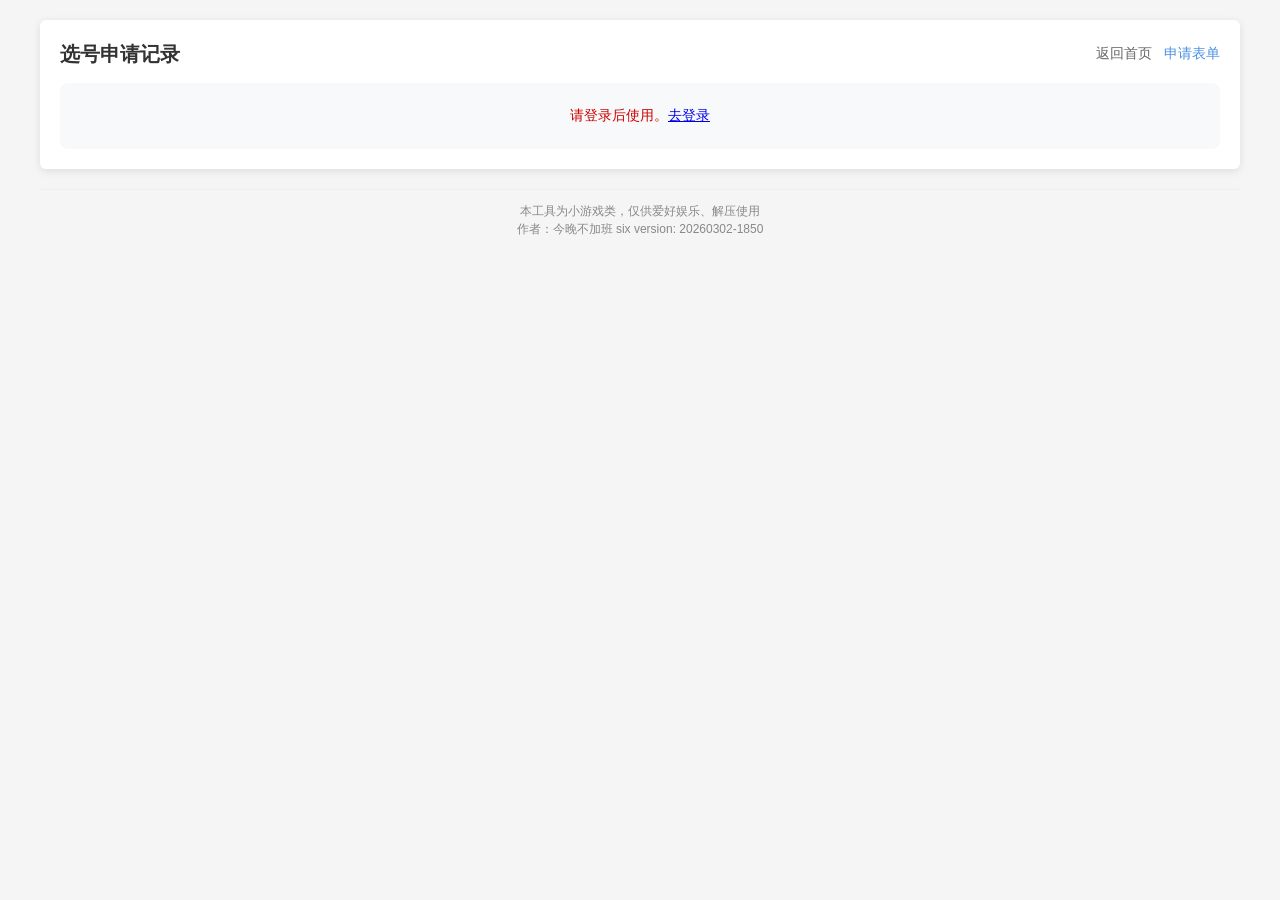
==== apply-record/index.html @ 5a5b1559 "deploy: update from mark-six build" ====
<!doctype html>
<html>
  <head>
    <meta charset="UTF-8" />
    <meta name="viewport" content="width=device-width, initial-scale=1.0" />
    <title>猿份选号申请记录</title>
    
    <script type="module" crossorigin src="../assets/index-a88c937f.js"></script>
    <link rel="modulepreload" crossorigin href="../assets/common-19b679d2.js">
    <link rel="modulepreload" crossorigin href="../assets/business-wasm-9bc874d6.js">
    <link rel="stylesheet" href="../assets/common-c265df82.css">
    <link rel="stylesheet" href="../assets/business-wasm-88c1d2ae.css">
    <link rel="stylesheet" href="../assets/index-0060d76b.css">
  </head>

  <body>
    <section class="apply-record-page">
      <div id="container">
        <div
          id="page-header-wrap"
          data-title="选号申请记录"
          data-nav-home-text="返回首页"
          data-nav-home-href="../index.html"
          data-nav-text="申请表单"
          data-nav-href="../apply/index.html"
        ></div>
        <!-- 筛选项、猿份号表单与列表由 JS 渲染 -->
      </div>
      <div id="page-footer-wrap"></div>
    </section>
  </body>
</html>
---- assets/common-c265df82.css ----
*{box-sizing:border-box}select{padding-right:28px;-webkit-appearance:none;-moz-appearance:none;appearance:none;background-image:url("data:image/svg+xml,%3Csvg xmlns='http://www.w3.org/2000/svg' width='12' height='12' viewBox='0 0 12 12'%3E%3Cpath fill='%23666' d='M6 8L2 4h8z'/%3E%3C/svg%3E");background-repeat:no-repeat;background-position:right 10px center;background-size:12px}select::-ms-expand{display:none}body{padding:10px;margin:0;font-family:-apple-system,BlinkMacSystemFont,Segoe UI,Microsoft YaHei,sans-serif;background-color:#f5f5f5;font-size:14px}#container{max-width:1200px;margin:0 auto;background:white;padding:15px;border-radius:6px;box-shadow:0 2px 8px #0000001a}.page-header{display:flex;align-items:center;justify-content:space-between;margin-bottom:15px;gap:12px;min-height:28px}.page-header h1{margin:0;font-size:20px;line-height:1.3}.page-header-right{display:flex;align-items:center;gap:12px;flex-wrap:wrap}.page-nav-link{font-size:14px;color:#4a90e2;text-decoration:none;white-space:nowrap}.page-nav-link:hover{text-decoration:underline;color:#357abd}.page-nav-home{color:#666}.page-nav-home:hover{color:#333}h1{margin:0 0 15px;font-size:20px;color:#333}h2{margin:0 0 12px;font-size:16px;color:#333}h3{margin:0 0 10px;font-size:15px;color:#333}.page-footer{padding-top:12px;border-top:1px solid #eee;text-align:center;margin:20px auto 0;max-width:1200px}.page-footer-text{margin:0;font-size:12px;color:#888;line-height:1.5}.common-text-tip{position:fixed;z-index:10000;max-width:280px;padding:8px 12px;font-size:13px;line-height:1.4;color:#333;background:#fff;border:1px solid #e0e0e0;border-radius:6px;box-shadow:0 4px 12px #0000001f;pointer-events:none}.common-text-tip[aria-hidden=true]{display:none}@media (min-width: 768px){body,#container{padding:20px}}
---- assets/business-wasm-88c1d2ae.css ----
.apply-login-hint{margin-bottom:15px;padding:12px 16px;background:#fff8e6;border:1px solid #f0d050;border-radius:4px;display:flex;align-items:center;gap:12px;flex-wrap:wrap}.apply-login-hint-text{margin:0;color:#666;font-size:14px}.apply-login-hint-btn{text-decoration:none;display:inline-block}.form-section{margin-bottom:15px;padding:12px;background:#fafafa;border-radius:4px;border:1px solid #e0e0e0}.section-header{display:flex;justify-content:space-between;align-items:center;margin-bottom:12px;flex-wrap:nowrap;gap:12px}.section-header h2{margin:0;white-space:nowrap}.view-switch{display:flex;gap:0;border:1px solid #d0d0d0;border-radius:4px;overflow:hidden;align-items:center}.view-label{padding:6px 10px;font-size:12px;color:#666;background:#f5f5f5;border-right:1px solid #d0d0d0;white-space:nowrap}.view-btn{padding:6px 12px;font-size:12px;border:none;background:white;color:#666;border-radius:0;cursor:pointer;transition:all .2s;white-space:nowrap}.view-btn:not(:last-child){border-right:1px solid #d0d0d0}.view-btn:hover{background:#f5f5f5}.view-btn.active{background:#4a90e2;color:#fff}.view-btn.active:hover{background:#357abd}.form-group{margin-bottom:12px}.form-group .bet-item-label{display:flex;align-items:center;margin-bottom:5px}.form-group .bet-item-label>div{font-size:12px}.form-group label{display:block;margin-bottom:5px;font-weight:500;color:#333;font-size:13px}.form-group input,.form-group select{width:100%;padding:8px;border:1px solid #ddd;border-radius:4px;font-size:13px}.form-group input:focus,.form-group select:focus{outline:none;border-color:#4a90e2;box-shadow:0 0 0 2px #4a90e21a}input[type=number]::-webkit-inner-spin-button,input[type=number]::-webkit-outer-spin-button{-webkit-appearance:none;-moz-appearance:none;appearance:none;margin:0}input[type=number]{-moz-appearance:textfield;-webkit-appearance:textfield;appearance:textfield}.form-group input.error{border-color:#e74c3c;background-color:#fff5f5}.error-message{color:#e74c3c;font-size:12px;margin-top:4px;display:none}.error-message.show{display:block}.number-selector{display:grid;grid-template-columns:repeat(auto-fill,minmax(45px,1fr));gap:6px;max-height:250px;overflow-y:auto;padding:8px;background:white;border:1px solid #ddd;border-radius:4px}.number-selector.zodiac-view{display:flex;gap:8px;overflow-x:auto;overflow-y:hidden;max-height:none;padding:8px}.zodiac-column{display:flex;flex-direction:column;gap:4px;min-width:50px;flex-shrink:0}.zodiac-header{display:flex;flex-direction:column;gap:2px;margin-bottom:4px}.zodiac-number{font-size:11px;color:#666;text-align:center;font-weight:600}.zodiac-name{font-size:13px;color:#333;text-align:center;font-weight:600}.zodiac-numbers{display:flex;flex-direction:column;gap:4px}.zodiac-numbers .number-item{width:100%;text-align:center}.form-group.number-multi{display:flex;align-items:center;gap:8px;flex-wrap:wrap}.form-group.number-multi>label{margin:0;white-space:nowrap;flex:0 0 auto;display:inline-flex;align-items:center}.form-group.number-multi .quick-select-wrap{margin-left:4px;flex:0 0 auto}.form-group.number-multi .number-selector{margin-top:8px;flex:1 1 100%}.number-item{transition:all .15s ease}.number-item:hover{background:#eef6ff;border-color:#4a90e2;transform:translateY(-1px)}.quick-select-wrap{display:inline-block;position:relative;margin-left:8px;vertical-align:middle}.quick-select-btn{padding:5px 8px;font-size:12px;border:1px solid #ddd;background:white;cursor:pointer;border-radius:4px}.quick-select-btn:hover{background:#f8f9fa;border-color:#4a90e2;color:#4a90e2}.quick-panel-overlay{display:none;position:fixed;top:0;left:0;right:0;bottom:0;background:rgba(0,0,0,.3);z-index:999}.quick-panel-overlay.show{display:block}@media (min-width: 768px){.quick-panel-overlay{display:none!important}}.quick-panel{position:absolute;left:0;top:95%;margin-top:6px;background:white;border:1px solid #e6e6e6;box-shadow:0 6px 18px #0000002e;padding:12px;border-radius:4px;z-index:50;min-width:200px;max-width:90vw;display:none}.quick-panel.show{display:block}.quick-panel .group{margin-bottom:12px}.quick-panel .group:last-child{margin-bottom:0}.quick-panel .group>div{font-weight:600;margin-bottom:10px;font-size:13px;color:#333}.quick-panel .group hr{margin:12px 0;border:none;border-top:1px solid #e6e6e6}.quick-panel .group .quick-select-btn{display:inline-block;margin:4px;padding:8px 14px;font-size:12px;min-width:55px;text-align:center}.quick-panel .group .zodiac-buttons{display:grid;grid-template-columns:repeat(4,1fr);gap:8px;margin-bottom:12px}.quick-panel .group .zodiac-buttons .quick-select-btn{margin:0;width:100%}.quick-panel .group .color-buttons,.quick-panel .group .odd-even-buttons{display:grid;grid-template-columns:repeat(3,1fr);gap:8px;margin-bottom:12px}.quick-panel .group .color-buttons .quick-select-btn,.quick-panel .group .odd-even-buttons .quick-select-btn{margin:0;width:100%}.quick-panel .actions{display:flex;justify-content:flex-end;margin-top:10px;padding-top:10px;border-top:1px solid #e6e6e6}.number-item{padding:6px 4px;text-align:center;border:2px solid #ddd;border-radius:4px;cursor:pointer;transition:all .2s;font-size:12px;font-weight:500;touch-action:manipulation;-webkit-tap-highlight-color:transparent;-webkit-user-select:none;user-select:none}.number-item:hover{border-color:#3498db}.number-item.selected,.number-item.quick-selected{background:#bdd9fa;color:#333;border-color:#bdd9fa}.number-item.red{border-left:3px solid #e74c3c}.number-item.blue{border-left:3px solid #3498db}.number-item.green{border-left:3px solid #27ae60}@media (min-width: 768px){.number-selector{grid-template-columns:repeat(10,1fr);max-height:300px}.number-item{padding:8px;font-size:14px}}.bet-item{background:white;padding:10px;margin-bottom:10px;border:1px solid #e0e0e0;border-radius:4px;transition:background-color .3s ease}.bet-item-new{animation:highlightNewItem 2s ease-out}@keyframes highlightNewItem{0%{background-color:#f0f7ff}50%{background-color:#f0f7ff}to{background-color:#fff}}.bet-item-header{display:flex;justify-content:space-between;align-items:center;margin-bottom:10px}.bet-item-title{font-weight:600;color:#333;font-size:13px;display:flex;align-items:center;gap:8px}.prediction-badge{display:inline-block;padding:2px 6px;background:#4caf50;color:#fff;border-radius:3px;font-size:11px;font-weight:400}.filter-prediction-header{margin-bottom:12px;padding-bottom:8px;border-bottom:1px solid #e0e0e0}.filter-prediction-checkbox{display:inline-flex;align-items:center;gap:6px;font-size:12px;font-weight:400;cursor:pointer}.filter-prediction-checkbox input[type=checkbox]{cursor:pointer}.btn{padding:6px 12px;border:none;border-radius:4px;cursor:pointer;font-size:12px;transition:all .2s}.btn-primary{background:#4a90e2;color:#fff}.btn-primary:hover{background:#357abd}.btn-danger{background:#e74c3c;color:#fff}.btn-danger:hover{background:#c0392b}.btn-success{background:#27ae60;color:#fff}.btn-success:hover{background:#229954}.btn-secondary{background:#95a5a6;color:#fff}.btn-secondary:hover{background:#7f8c8d}.btn[disabled]{opacity:.6;cursor:not-allowed;pointer-events:none}.selected-numbers{margin-top:8px;padding:8px;background:#f8f9fa;border-radius:4px;min-height:30px}.selected-number-tag{display:inline-block;padding:3px 6px;margin:3px;background:#4a90e2;color:#fff;border-radius:3px;font-size:11px}table{width:100%;border-collapse:collapse;background:white;font-size:12px}th,td{padding:8px 6px;text-align:left;border-bottom:1px solid #e0e0e0}th{background:#f8f9fa;font-weight:600;color:#333;font-size:12px}tr:hover{background:#f8f9fa}@media (min-width: 768px){th,td{padding:10px;font-size:13px}}.summary{margin-top:20px;padding:20px;background:#e8f4f8;border-radius:6px;border-left:4px solid #4a90e2}.summary-item{display:flex;justify-content:space-between;margin-bottom:10px;font-size:16px}.summary-item.total{font-size:18px;font-weight:600;color:#4a90e2;margin-top:10px;padding-top:10px;border-top:2px solid #4a90e2}.summary-item.max{font-size:20px;font-weight:700;color:#e74c3c;margin-top:15px;padding-top:15px;border-top:2px solid #e74c3c}.empty-state{text-align:center;padding:40px;color:#999}.buyer-card{background:white;padding:12px;margin-bottom:12px;border:1px solid #e0e0e0;border-radius:4px;position:relative}.buyer-card-header{display:flex;justify-content:space-between;align-items:center;margin-bottom:10px;padding:8px;border-bottom:1px solid #e0e0e0;-webkit-user-select:none;user-select:none;border-radius:4px;transition:background-color .2s}.buyer-card-header-actions{display:flex;gap:8px;flex-wrap:wrap}.buyer-card-title{font-size:15px;font-weight:600;color:#333;display:flex;align-items:center;gap:8px}.common-collapse{background:transparent;border:none;padding:0;width:20px;height:20px;display:inline-flex;align-items:center;justify-content:center;border-radius:6px;cursor:pointer;position:relative;flex:0 0 auto}.common-collapse:before{content:"▼";font-size:12px;transition:transform .3s,color .2s;color:#999;pointer-events:none;display:inline-block;line-height:1}.common-collapse:after{content:"";position:absolute;left:-12px;top:-12px;right:-12px;bottom:-12px}.buyer-card.collapsed .common-collapse:before{transform:rotate(-90deg)}.common-collapse:focus{box-shadow:0 0 0 3px #3b82f626;outline:none}.buyer-name-input{width:100%;max-width:200px;padding:6px;border:1px solid #ddd;border-radius:4px;font-size:13px}.buyer-card-content{overflow:hidden;transition:max-height .3s ease-out}.buyer-card.collapsed .buyer-card-content{max-height:0;overflow:hidden}.buyer-summary{margin-top:12px;padding:10px;background:#f8f9fa;border-radius:4px;border-left:3px solid #4a90e2}.buyer-summary-item{display:flex;justify-content:space-between;margin-bottom:6px;font-size:12px}.buyer-summary-item.highlight{font-weight:600;color:#4a90e2}.buyer-summary-item.profit{font-weight:700;color:#27ae60;font-size:14px;margin-top:8px;padding-top:8px;border-top:2px solid #27ae60}.buyer-summary-item.loss{font-weight:700;color:#e74c3c;font-size:14px;margin-top:8px;padding-top:8px;border-top:2px solid #e74c3c}.summary-header{display:flex;justify-content:space-between;align-items:center;margin-bottom:10px}.summary-header h3{margin:0;flex:1}.summary-header-actions{display:flex;align-items:center;gap:12px}.summary-toggle-btn{padding:4px 15px;border:1px solid #ddd;border-radius:4px;background:white;cursor:pointer;font-size:10px;color:#999;transition:all .2s;width:24px;height:24px;display:flex;align-items:center;justify-content:center;border:none;background:transparent}.summary-toggle-btn:before{content:"▼";font-size:10px;transition:transform .3s;color:#999}.summary-toggle-btn.collapsed:before{transform:rotate(-90deg)}.summary-toggle-btn:hover{background:#f8f9fa}.summary-toggle-btn:hover:before{color:#4a90e2}.copy-btn{padding:4px 8px;border:1px solid #ddd;border-radius:4px;background:white;cursor:pointer;font-size:11px;color:#666;transition:all .2s;margin-right:8px}.copy-btn:hover{background:#4a90e2;color:#fff;border-color:#4a90e2}.copy-btn:active{background:#357abd}.copy-btn[disabled]{opacity:.5;cursor:not-allowed;pointer-events:none}.summary-total-row{display:flex;align-items:center;justify-content:flex-end;gap:8px}.summary-top-three{overflow:hidden;max-height:2000px}.summary-top-three.collapsed{max-height:0;overflow:hidden;margin-top:0}.top-numbers{margin-top:10px;padding:10px;background:#fff3cd;border-radius:4px;border-left:3px solid #ffc107}.top-number-item{display:flex;justify-content:space-between;padding:6px 0;border-bottom:1px solid #ffeaa7;font-size:12px}.top-number-item:last-child{border-bottom:none}.top-number-label{font-weight:600;color:#333}.top-number-value{color:#27ae60;font-weight:600}.form-grid{display:grid;grid-template-columns:repeat(auto-fit,minmax(150px,1fr));gap:12px}.total-summary{display:none;margin-top:15px;padding:12px;background:#f8f9fa;border-radius:4px;border-left:3px solid #4a90e2}.total-summary.show{display:block}.total-summary-title{margin:0 0 10px;font-size:14px;color:#333;font-weight:600}.add-buyer-container{display:flex;justify-content:center;align-items:center;margin-top:20px;margin-bottom:20px}.add-buyer-btn{min-width:200px;padding:8px 24px;font-size:14px}.submit-container{display:flex;justify-content:flex-end;align-items:center;margin-top:30px;margin-bottom:12px}.submit-btn{padding:8px 24px;font-size:14px}.submit-btn:disabled{opacity:.6;cursor:not-allowed}.buyer-summary-hidden{display:none}.table-margin-bottom{margin-bottom:10px}.table-no-margin{margin-bottom:0}.table-total-row{background:#f8f9fa;font-weight:600}.table-total-cell{text-align:right;padding-right:0}.table-text-right{text-align:right}.table-amount-cell{color:#4a90e2;font-weight:600}.table-total-amount{color:#4a90e2;font-size:14px}.table-loss-amount{color:#e74c3c;font-weight:600}.bet-items-empty{padding:10px 12px;color:#888;font-size:13px;background:#fafafa;border:1px dashed #eee;border-radius:4px;margin-bottom:10px}.buyer-badge{position:absolute;top:0;left:0;width:36px;height:36px;background:#6f6f6f;color:#fff;font-weight:700;font-size:16px;display:flex;clip-path:polygon(0 0,100% 0,0 100%);box-shadow:0 1px 2px #00000014;z-index:5;box-sizing:border-box;padding-left:5px;padding-top:3px;border-radius:4px 0 0}.buyer-badge.small{width:28px;height:28px;font-size:11px;top:-8px;left:-8px}.top-numbers-margin{margin-top:10px}.top-number-title{font-weight:600;margin-bottom:10px;color:#333;font-size:14px}.top-number-winning{color:#27ae60;font-weight:700}.buyer-summary-margin{margin-top:10px}.empty-state-text{color:#999}.summary-header-title{margin:0;flex:1}.summary-controls{display:flex;align-items:center;gap:10px}.dimension-switch{display:flex;gap:4px;border:1px solid #ddd;border-radius:4px;overflow:hidden}.dimension-btn{padding:4px 12px;border:none;background:white;cursor:pointer;font-size:12px;color:#666;transition:all .2s}.dimension-btn:hover{background:#f8f9fa}.dimension-btn.active{background:#4a90e2;color:#fff}.sort-controls{display:flex;gap:8px;align-items:center;font-size:12px;color:#666}.sort-btn{padding:2px 8px;border:1px solid #ddd;border-radius:4px;background:white;cursor:pointer;font-size:11px;color:#666;transition:all .2s}.sort-btn:hover{background:#f8f9fa;border-color:#4a90e2;color:#4a90e2}.sort-btn.active{background:#4a90e2;color:#fff;border-color:#4a90e2}@media (min-width: 768px){.buyer-summary{padding:12px}.buyer-summary-item{font-size:13px}.top-numbers{padding:12px}.top-number-item{font-size:13px}}.prediction-block{margin:12px 0;padding:12px;background:#f8f9fa;border:1px solid #e0e0e0;border-radius:4px;border-left:3px solid #9b59b6}.prediction-header{display:flex;justify-content:space-between;align-items:center}.prediction-header-actions{display:flex;align-items:center;gap:8px}.prediction-forecast-source-select{padding:4px 8px;font-size:12px;border:1px solid #ddd;border-radius:4px;background:#fff;min-width:100px;box-sizing:border-box}.prediction-import-btn{padding:4px 12px;font-size:12px}.prediction-title{margin:0;font-size:14px;font-weight:600;color:#333}.prediction-toggle-btn{padding:4px 8px;border:1px solid #ddd;border-radius:4px;background:white;cursor:pointer;font-size:10px;color:#999;transition:all .2s;width:24px;height:24px;display:flex;align-items:center;justify-content:center;border:none;background:transparent}.prediction-toggle-btn:before{content:"▼";font-size:10px;transition:transform .3s;color:#999}.prediction-toggle-btn.collapsed:before{transform:rotate(-90deg)}.prediction-toggle-btn:hover{background:#f0f0f0}.prediction-toggle-btn:hover:before{color:#9b59b6}.prediction-content{overflow:hidden;max-height:2000px;margin-top:12px;padding-top:8px;border-top:1px solid #e0e0e0}.prediction-content.collapsed{max-height:0;overflow:hidden;margin-top:0;border-top:none;padding-top:0}.prediction-form,.prediction-form-group{margin-bottom:15px}.prediction-form-group label{display:block;margin-bottom:8px;font-weight:500;color:#333;font-size:13px}.prediction-quick-input{display:block;width:100%;max-width:320px;margin-bottom:6px;padding:6px 8px;border:1px solid #ddd;border-radius:4px;font-size:13px;box-sizing:border-box}.prediction-quick-input:focus{outline:none;border-color:#9b59b6}.prediction-quick-input-special{resize:vertical;min-height:75px}.prediction-input{width:100%;padding:8px;border:1px solid #ddd;border-radius:4px;font-size:13px;box-sizing:border-box}.prediction-input:focus{outline:none;border-color:#9b59b6;box-shadow:0 0 0 2px #9b59b61a}.prediction-hint{margin-top:4px;font-size:11px;color:#666}.prediction-number-selector{display:grid;grid-template-columns:repeat(auto-fill,minmax(60px,1fr));gap:6px;margin-top:8px;padding:8px;background:white;border:1px solid #ddd;border-radius:4px}.priority-selector{grid-template-columns:repeat(6,1fr);min-width:0}.prediction-head-selector{grid-template-columns:repeat(5,1fr);min-width:0}.prediction-form-group:has(.prediction-number-selector:not(.prediction-head-selector):not(.priority-selector)) .prediction-number-selector{grid-template-columns:repeat(10,1fr);min-width:0}.prediction-item{padding:6px 8px;text-align:center;border:2px solid #ddd;border-radius:4px;cursor:pointer;transition:all .2s;font-size:12px;font-weight:500;touch-action:manipulation;-webkit-tap-highlight-color:transparent;-webkit-user-select:none;user-select:none}.prediction-item:hover{border-color:#3498db}.prediction-item.selected{background:#bdd9fa;color:#333;border-color:#bdd9fa}[id^=pred-special-selector-]{max-height:250px;overflow-y:auto}.special-number-controls{margin-top:8px}.special-number-actions{display:flex;gap:8px;margin-bottom:8px;flex-wrap:wrap}.btn-sm{padding:4px 12px;font-size:11px;border:1px solid #ddd;border-radius:4px;background:white;color:#666;cursor:pointer;transition:all .2s;white-space:nowrap}.btn-sm:hover{background:#f8f9fa;border-color:#4a90e2;color:#4a90e2}.prediction-actions{margin-top:15px;display:flex;justify-content:flex-end;gap:8px}.condition-priority{margin-top:8px}.priority-item{margin-bottom:10px}.priority-label{display:block;margin-bottom:8px;font-size:12px}.priority-selector{margin-top:0}.prediction-results{margin-top:15px;padding:12px;background:white;border-radius:4px;border:1px solid #e0e0e0}.prediction-results.hidden{display:none}.prediction-results-header{margin-bottom:15px;padding-bottom:10px;border-bottom:1px solid #e0e0e0}.prediction-results-title{margin:0;font-size:14px;font-weight:600;color:#333}.prediction-result-section{margin-bottom:20px;padding-bottom:15px;border-bottom:1px solid #f0f0f0}.prediction-result-section:last-child{margin-bottom:0;padding-bottom:0;border-bottom:none}.result-section-title{color:#333;font-size:13px;margin-bottom:12px;flex:1;display:flex;align-items:center;gap:6px;justify-content:space-between;flex-wrap:nowrap;min-width:0}.result-section-title>span:first-of-type{white-space:nowrap;flex-shrink:0}.result-section-title .result-count{flex-shrink:1;min-width:0;white-space:nowrap;overflow:hidden;text-overflow:ellipsis}.add-to-bet-btn{margin-left:auto;padding:4px 10px;font-size:11px;flex-shrink:0;white-space:nowrap;width:72px;min-width:72px;box-sizing:border-box}.result-count{font-size:12px;color:#666;font-weight:400}.result-count .tier-diff-text{color:#4a90e2}.result-section-header{display:flex;justify-content:space-between;align-items:center;margin-bottom:8px}.result-section-header .result-section-title{margin-bottom:0}.result-tier-content{overflow:hidden;max-height:2000px;transition:max-height .3s ease-out}.result-tier-content.collapsed{max-height:0;overflow:hidden;margin-top:0}.result-number-selector{margin-top:0;max-height:300px;overflow-y:auto}.result-number-selector .number-item{white-space:nowrap;word-break:keep-all;overflow:hidden;text-overflow:ellipsis;line-height:1.3}.result-number-selector .number-item.tier-diff{color:#4a90e2;font-weight:600}@media (max-width: 767px){.prediction-block{padding:10px}.prediction-form-group .zodiac-buttons{grid-template-columns:repeat(3,1fr);gap:6px}.prediction-form-group .color-buttons,.prediction-form-group .exclude-buttons{grid-template-columns:repeat(2,1fr);gap:6px}.prediction-btn{padding:6px 8px;font-size:11px}.result-section-title{font-size:12px;gap:4px;flex-wrap:wrap}.result-section-title .add-to-bet-btn{padding:4px 8px;font-size:10px;flex-basis:100%;width:72px;min-width:72px;margin-left:auto;margin-right:0}.result-content{gap:4px}.result-content .quick-select-btn{padding:4px 8px;font-size:11px}.result-content .selected-number-tag{font-size:10px;padding:2px 5px}.result-number-selector{grid-template-columns:repeat(auto-fill,minmax(45px,1fr));gap:4px}.result-number-selector .number-item{font-size:11px;padding:4px 2px;white-space:nowrap;overflow:hidden;text-overflow:ellipsis;min-width:0;line-height:1.2}.special-number-actions{flex-wrap:nowrap;gap:6px}.btn-sm{padding:4px 8px;font-size:11px;flex:1;min-width:0}.prediction-number-selector,.prediction-head-selector{grid-template-columns:repeat(auto-fill,minmax(50px,1fr))!important}.prediction-tail-selector{grid-template-columns:repeat(auto-fill,minmax(40px,1fr))!important}.priority-selector{grid-template-columns:repeat(auto-fill,minmax(60px,1fr))!important}.prediction-form-group:has(.prediction-number-selector:not(.prediction-head-selector):not(.priority-selector)) .prediction-number-selector{grid-template-columns:repeat(auto-fill,minmax(50px,1fr))!important}}@media (max-width: 767px){.section-header{flex-direction:row;align-items:center;gap:8px}.view-switch{flex-shrink:0}.view-btn{padding:6px 10px;font-size:11px}.buyer-card-header{flex-direction:column;align-items:stretch;gap:10px}.buyer-card-title{width:100%}.buyer-name-input{width:100%;max-width:none}.buyer-card-header-actions{width:100%;display:flex;gap:8px;justify-content:space-between}.buyer-card-header-actions .btn{flex:1;min-width:0;white-space:nowrap;font-size:11px;padding:6px 8px}.add-buyer-container{margin-top:15px;margin-bottom:15px}.add-buyer-btn{width:100%;max-width:300px;min-width:auto}.submit-container{margin-top:20px;margin-bottom:10px;justify-content:center}.submit-btn{width:100%;max-width:300px}.quick-panel-overlay.show{display:block}.quick-panel{position:fixed;left:50%;top:50%;transform:translate(-50%,-50%);max-width:90vw;max-height:80vh;overflow-y:auto;z-index:1000;width:auto;margin-top:0}.quick-panel .group .zodiac-buttons,.quick-panel .group .color-buttons,.quick-panel .group .odd-even-buttons{grid-template-columns:repeat(3,1fr);gap:8px}.quick-panel .group .quick-select-btn{width:100%;margin:0;padding:10px 8px;font-size:12px}.number-selector{-webkit-overflow-scrolling:touch;overscroll-behavior:contain;position:relative}.number-selector.zodiac-view{gap:6px;padding:6px}.zodiac-column{min-width:45px}.zodiac-header{margin-bottom:2px}.zodiac-number{font-size:10px}.zodiac-name{font-size:12px}.number-item{-webkit-tap-highlight-color:transparent;-webkit-touch-callout:none}.number-item:active{transform:scale(.95)}body{-webkit-overflow-scrolling:touch;overflow-x:hidden;position:relative}html{overflow-x:hidden}.form-section .form-grid{display:flex;flex-direction:row;flex-wrap:nowrap;gap:8px;align-items:center}.form-section .form-grid .form-group{flex:1 1 auto;min-width:0;margin-bottom:0}.form-section .form-grid .form-group select,.form-section .form-grid .form-group input{padding:6px 8px;font-size:13px}}@media (min-width: 768px){.buyer-card{padding:15px;margin-bottom:15px}.buyer-name-input{width:200px;padding:8px}}
---- assets/index-0060d76b.css ----
.record-draw-form{margin-bottom:16px;padding:12px;background:#f8f9fa;border:1px solid #e0e0e0;border-radius:4px;border-left:4px solid #4a90e2}.record-draw-title{font-size:14px;font-weight:600;margin-bottom:8px;color:#333}.record-draw-fields{display:flex;flex-wrap:wrap;align-items:center;gap:10px}.record-filters{display:flex;flex-wrap:wrap;align-items:center;gap:12px;margin-bottom:20px;padding:12px;background:#fafafa;border:1px solid #e0e0e0;border-radius:4px}.record-btn-filter{background:#fff;border:1px solid #ccc;color:#333}.record-btn-filter:hover{background:#f5f5f5;border-color:#999}.apply-record-page .filter-input{padding:6px 10px;font-size:14px;border:1px solid #ddd;border-radius:4px;min-width:100px}.record-tabs{display:flex;align-items:center;justify-content:space-between;gap:0;margin-bottom:12px;border-bottom:1px solid #e0e0e0}.record-tabs-left{display:flex;gap:0}.record-btn-refresh{display:inline-flex;align-items:center;justify-content:center;position:relative;width:36px;height:36px;cursor:pointer;touch-action:manipulation}.record-btn-refresh-icon{position:absolute;left:50%;top:50%;width:16px;height:16px;margin-left:-8px;margin-top:-8px;display:block;transition:transform .35s ease}.record-btn-refresh:hover .record-btn-refresh-icon{transform:rotate(-180deg)}.record-btn-refresh:active .record-btn-refresh-icon{transform:rotate(-180deg) scale(.92)}.record-btn-refresh[aria-disabled=true]{opacity:.5;pointer-events:none;cursor:not-allowed}.record-tab{padding:8px 16px;font-size:14px;border:none;border-bottom:2px solid transparent;background:transparent;color:#666;cursor:pointer}.record-tab:hover{color:#333}.record-tab.active{color:#1976d2;border-bottom-color:#1976d2;font-weight:600}.record-view-panel{min-height:60px}.record-total-bar{display:flex;justify-content:space-between;align-items:center;margin-bottom:10px}.record-total{font-size:14px;color:#666}.record-list{display:flex;flex-direction:column;gap:12px}.record-row{position:relative;padding:14px 14px 16px;background:#fff;border:1px solid #e0e0e0;border-radius:4px;box-sizing:border-box}.record-draw-number{display:inline-flex;align-items:center;justify-content:center;width:70px;padding:6px 2px;font-size:15px;font-weight:700;color:#333;background:#f0f0f0;border-radius:4px;box-sizing:border-box}.record-draw-number--red{background:hsl(4,38%,92%);color:#e74c3c}.record-draw-number--green{background:hsl(145,35%,90%);color:#318153}.record-draw-number--blue{background:hsl(204,38%,92%);color:#3077a6}.record-row-head{display:flex;align-items:center;gap:12px;margin-bottom:10px}.record-buyer{font-size:15px;font-weight:600;color:#333}.record-db-id{font-size:12px;font-weight:400;color:#888}.record-date,.record-period{font-size:13px;color:#666}.record-period-num{font-weight:700}.record-meta-full{display:inline-flex;align-items:center;gap:12px}.record-meta-short{display:none;font-size:13px;color:#666}.record-hit-watermark{position:absolute;right:60px;top:60px;pointer-events:none}.record-hit-watermark .record-hit-icon{opacity:.58;display:block;width:100px}.record-bet-table-wrap{overflow-x:auto;margin-bottom:12px}.table-total-cell .record-profit.positive{color:#27ae60}.table-total-cell .record-profit.negative{color:#c0392b}.record-row .prediction-block.record-prediction{margin-top:12px;margin-bottom:12px;padding-bottom:12px;box-sizing:border-box}.record-prediction .prediction-title{display:flex;flex-wrap:wrap;align-items:center;gap:4px 8px;word-break:break-word;white-space:normal}.record-prediction-forecast-source{font-size:12px;color:#666;margin-right:6px}.record-prediction .prediction-title .record-prediction-title-icon{width:20px;height:20px;flex-shrink:0;margin-right:6px}.record-prediction .prediction-title .record-prediction-wrong-labels{font-size:12px;font-weight:400;color:#888}.record-prediction .number-selector{max-height:250px;overflow-y:auto}.record-form-group-head{display:flex;justify-content:space-between;align-items:center;margin-bottom:8px}.record-form-group-head label{margin-bottom:0}.record-form-group-head-right{display:flex;align-items:center;gap:10px}.record-prediction-mark{display:flex;gap:12px;align-items:center}.record-submit-feedback-wrap{margin-top:10px;text-align:right}.record-empty,.record-loading,.record-error{padding:24px;text-align:center;color:#666;background:#f8f9fa;border-radius:8px}.record-error{color:#c00}@media (max-width: 767px){.record-filters,.record-draw-fields{display:grid;grid-template-columns:repeat(2,1fr);gap:10px}.record-draw-fields .record-draw-submit{grid-column:1 / -1}.record-row-head .record-meta-full{display:none}.record-row-head .record-meta-short{display:inline}.record-hit-watermark .record-hit-icon{width:80px;height:80px}}.record-analysis-hint{margin:0 0 12px;padding:8px 12px;font-size:13px;color:#666;background:#f5f5f5;border-radius:4px;border-left:3px solid #4a90e2}.record-analysis-table-wrap{overflow-x:auto;margin-bottom:12px}.record-analysis-table{width:100%}.record-analysis-table th,.record-analysis-table td{padding:8px 12px;text-align:left;border-bottom:1px solid #eee}.record-analysis-table thead th{font-weight:600;color:#333;background:#f8f9fa}.record-analysis-table .record-profit.positive,.record-analysis-table .record-ratio.positive{color:#27ae60}.record-analysis-table .record-profit.negative,.record-analysis-table .record-ratio.negative{color:#c0392b}.record-analysis-table .record-profit[title]{cursor:help}.record-analysis-charts-wrap{margin-top:16px;border-left:4px solid #4a90e2}.record-analysis-chart-row{margin-bottom:20px;padding:12px;background:#fff;border-radius:6px;box-shadow:0 1px 3px #0000000f;border-top:1px solid #f0f0f0}.record-analysis-chart-row:last-child{margin-bottom:0}.record-analysis-chart-title{font-weight:600;font-size:14px;color:#333;margin-bottom:8px;padding-bottom:6px;border-bottom:1px solid #eee}.record-analysis-chart-container{min-height:220px}.prediction-stats-intro{margin:0 0 12px;padding:8px 12px;font-size:13px;color:#666;background:#f5f5f5;border-radius:4px;border-left:3px solid #4a90e2}.prediction-stats-hint{margin:0;padding:12px;font-size:14px;color:#666;background:#fafafa;border:1px solid #e0e0e0;border-radius:4px}.prediction-stats-wrap{margin:0;padding:0}.prediction-stats-block{margin-bottom:20px;padding:12px;background:#fff;border-radius:6px;border:1px solid #e0e0e0;border-top:1px solid #f0f0f0}.prediction-stats-block:last-child{margin-bottom:0}.prediction-stats-header{display:flex;align-items:center;justify-content:space-between;flex-wrap:wrap;gap:8px;margin-bottom:0;padding-bottom:8px;border-bottom:1px solid #eee}.prediction-stats-title{font-size:14px;font-weight:600;color:#333}.prediction-stats-total{font-weight:400;color:#888;margin-left:4px}.prediction-stats-header-right{display:flex;align-items:center;gap:10px;flex-shrink:0}.prediction-stats-rate{font-size:13px}.prediction-stats-rate--high{color:#27ae60}.prediction-stats-rate--mid{color:#e67e22}.prediction-stats-rate--low{color:#c0392b}.prediction-stats-header .prediction-toggle-btn{flex-shrink:0}.prediction-stats-content.collapsed{display:none}.prediction-stats-empty{margin:0;padding:12px;font-size:13px;color:#888}.prediction-stats-table-wrap{width:100%;margin-top:12px;overflow:visible}.prediction-stats-table{width:100%;display:flex;flex-direction:column}.prediction-stats-thead{flex-shrink:0}.prediction-stats-header-row{background:#f8f9fa;border-bottom:1px solid #e0e0e0;font-weight:600;font-size:13px;color:#333}.prediction-stats-row{display:flex;align-items:stretch;border-bottom:1px solid #eee}.prediction-stats-row:last-child{border-bottom:none}.prediction-stats-y-cell{flex-shrink:0;width:110px;padding:6px 8px;font-size:12px;color:#333;display:flex;align-items:center;justify-content:center;text-align:center;border-right:1px solid #eee;background:#fafafa}.prediction-stats-y-header{background:#f8f9fa;font-weight:600}.prediction-stats-x-header-cell{flex:1;min-width:0;padding:6px 8px;font-size:12px;text-align:center;display:flex;align-items:center;justify-content:center;border-right:1px solid #eee}.prediction-stats-x-header-cell:last-child{border-right:none}.prediction-stats-x-cell{flex:1;min-width:0;padding:6px 8px;font-size:12px;text-align:center;display:flex;align-items:center;justify-content:center;border-right:1px solid #eee}.prediction-stats-x-cell:last-child{border-right:none}.prediction-stats-body .prediction-stats-row .prediction-stats-y-cell{background:#fff}.prediction-stats-cell-icon{width:18px;height:18px;display:block}.prediction-stats-cell-icon--correct{color:#27ae60}.prediction-stats-cell-icon--wrong{color:#c0392b}.prediction-stats-cell-empty{font-size:12px;color:#bbb}.ape-number-stats-intro{margin:0 0 12px;padding:8px 12px;font-size:13px;color:#666;background:#f5f5f5;border-radius:4px;border-left:3px solid #4a90e2}.ape-number-stats-empty{padding:24px;text-align:center;color:#888;font-size:14px;background:#fafafa;border:1px solid #e0e0e0;border-radius:4px}.ape-number-stats-chart-wrap{overflow-x:auto;overflow-y:hidden;margin-top:12px;padding:12px;background:#fff;border-radius:6px;border:1px solid #e0e0e0}.ape-number-stats-chart{display:flex;align-items:stretch;gap:0;font-size:12px;color:#333;padding-bottom:28px}.ape-number-stats-y-axis{flex-shrink:0;width:28px;display:flex;flex-direction:column;border-right:1px solid #e0e0e0;background:#fafafa}.ape-number-stats-y-row{display:flex;align-items:center;justify-content:flex-end;padding-right:4px;box-sizing:border-box;line-height:1}.ape-number-stats-plot-area{flex:1;min-width:0;display:flex;flex-direction:column}.ape-number-stats-plot-inner{flex-shrink:0;position:relative;border-bottom:1px solid #e0e0e0;background:repeating-linear-gradient(to bottom,transparent 0,transparent 19px,#f5f5f5 19px,#f5f5f5 20px)}.ape-number-stats-column-highlight{position:absolute;top:0;left:0;height:100%;pointer-events:none;background:rgba(142,197,240,.1);opacity:0;transition:opacity .15s ease;z-index:0}.ape-number-stats-column-highlight.ape-number-stats-column-highlight--visible{opacity:1}.ape-number-stats-svg{display:block;vertical-align:top;position:relative;z-index:1}.ape-number-stats-line{stroke:#8ec5f0;stroke-width:2;vector-effect:non-scaling-stroke}.ape-number-stats-dot{stroke:#fff;stroke-width:1.5;cursor:pointer}.ape-number-stats-dot:hover{opacity:.9}.ape-number-stats-x-axis{flex-shrink:0;display:flex;flex-direction:row;align-items:flex-start;margin-top:8px}.ape-number-stats-x-cell{flex-shrink:0;display:flex;flex-direction:column;align-items:center;justify-content:flex-end;padding-bottom:2px;box-sizing:border-box;font-size:11px;color:#666;white-space:nowrap}.ape-number-stats-x-dot{width:6px;height:6px;border-radius:50%;background:#666;flex-shrink:0;margin-bottom:4px}.ape-number-stats-x-label{transform:rotate(-45deg);transform-origin:center top;margin-top:20px;margin-right:35px}.prediction-analyzers-intro{margin:0 0 12px;padding:8px 12px;font-size:13px;color:#666;background:#f5f5f5;border-radius:4px;border-left:3px solid #4a90e2}.prediction-analyzers-hint{margin:0;padding:12px;font-size:14px;color:#666;background:#fafafa;border:1px solid #e0e0e0;border-radius:4px}.prediction-analyzers-wrap{margin:0;padding:0}.prediction-analyzers-block{margin-bottom:20px;padding:12px;background:#fff;border-radius:6px;border:1px solid #e0e0e0;border-top:1px solid #f0f0f0}.prediction-analyzers-block:last-child{margin-bottom:0}.prediction-analyzers-header{display:flex;align-items:center;justify-content:space-between;flex-wrap:wrap;gap:8px;margin-bottom:8px;padding-bottom:8px;border-bottom:1px solid #eee}.prediction-analyzers-title{font-size:14px;font-weight:600;color:#333}.prediction-analyzers-content{font-size:13px;color:#333}.prediction-analyzers-table{width:100%;border-collapse:collapse;font-size:13px}.prediction-analyzers-table th,.prediction-analyzers-table td{padding:6px 8px;text-align:left;border-bottom:1px solid #eee}.prediction-analyzers-table th{background:#f8f9fa;font-weight:600;color:#333}.prediction-analyzers-label{width:80px;color:#666}.prediction-analyzers-value{color:#333}.prediction-analyzers-num{width:48px;color:#666}.prediction-analyzers-code{font-weight:500}.prediction-analyzers-name{color:#555}.prediction-analyzers-score{color:#4a90e2}.prediction-analyzers-line{margin:0 0 8px}.prediction-analyzers-line:last-child{margin-bottom:0}.prediction-analyzers-tag{display:inline-block;margin-right:8px;padding:2px 6px;background:#f0f0f0;border-radius:4px;font-size:12px}
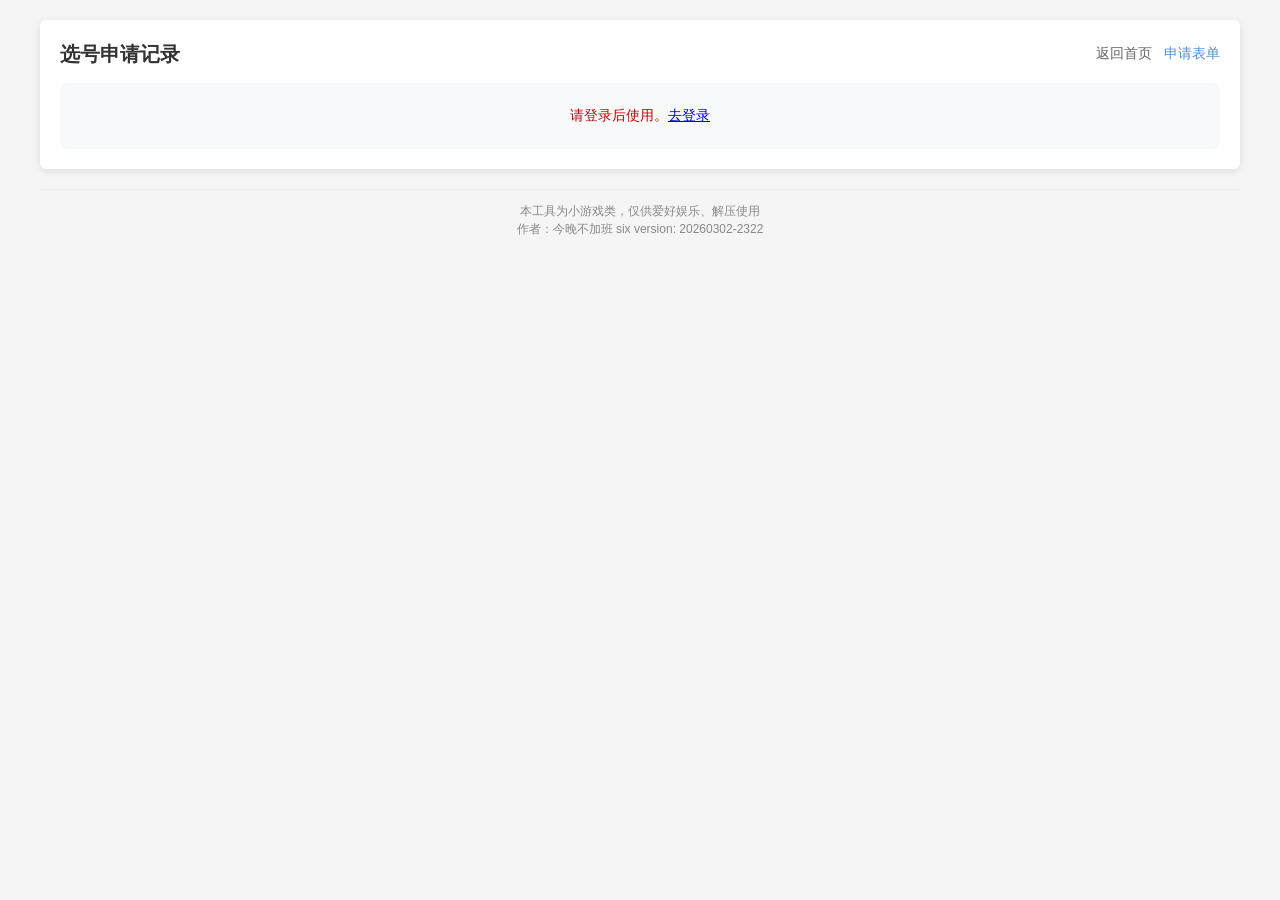
==== commit 4e35b938: "deploy: update from mark-six build" ====
--- a/apply-record/index.html
+++ b/apply-record/index.html
@@ -5,12 +5,12 @@
     <meta name="viewport" content="width=device-width, initial-scale=1.0" />
     <title>猿份选号申请记录</title>
     
-    <script type="module" crossorigin src="../assets/index-a88c937f.js"></script>
-    <link rel="modulepreload" crossorigin href="../assets/common-19b679d2.js">
+    <script type="module" crossorigin src="../assets/index-7d47b0d5.js"></script>
+    <link rel="modulepreload" crossorigin href="../assets/common-0e22f705.js">
     <link rel="modulepreload" crossorigin href="../assets/business-wasm-9bc874d6.js">
-    <link rel="stylesheet" href="../assets/common-c265df82.css">
+    <link rel="stylesheet" href="../assets/common-0ad2eec8.css">
     <link rel="stylesheet" href="../assets/business-wasm-88c1d2ae.css">
-    <link rel="stylesheet" href="../assets/index-0060d76b.css">
+    <link rel="stylesheet" href="../assets/index-b9c9b933.css">
   </head>
 
   <body>
--- a/assets/common-0ad2eec8.css
+++ b/assets/common-0ad2eec8.css
@@ -0,0 +1 @@
+*{box-sizing:border-box}select{padding-right:28px;-webkit-appearance:none;-moz-appearance:none;appearance:none;background-image:url("data:image/svg+xml,%3Csvg xmlns='http://www.w3.org/2000/svg' width='12' height='12' viewBox='0 0 12 12'%3E%3Cpath fill='%23666' d='M6 8L2 4h8z'/%3E%3C/svg%3E");background-repeat:no-repeat;background-position:right 10px center;background-size:12px}select::-ms-expand{display:none}body{padding:10px;margin:0;font-family:-apple-system,BlinkMacSystemFont,Segoe UI,Microsoft YaHei,sans-serif;background-color:#f5f5f5;font-size:14px}#container{max-width:1200px;margin:0 auto;background:white;padding:15px;border-radius:6px;box-shadow:0 2px 8px #0000001a}.page-header{display:flex;align-items:center;justify-content:space-between;margin-bottom:15px;gap:12px;min-height:28px}.page-header h1{margin:0;font-size:20px;line-height:1.3}.page-header-right{display:flex;align-items:center;gap:12px;flex-wrap:wrap}.page-nav-link{font-size:14px;color:#4a90e2;text-decoration:none;white-space:nowrap}.page-nav-link:hover{text-decoration:underline;color:#357abd}.page-nav-home{color:#666}.page-nav-home:hover{color:#333}h1{margin:0 0 15px;font-size:20px;color:#333}h2{margin:0 0 12px;font-size:16px;color:#333}h3{margin:0 0 10px;font-size:15px;color:#333}.page-footer{padding-top:12px;border-top:1px solid #eee;text-align:center;margin:20px auto 0;max-width:1200px}.page-footer-text{margin:0;font-size:12px;color:#888;line-height:1.5}.common-text-tip{position:fixed;z-index:10000;max-width:280px;padding:8px 12px;font-size:13px;line-height:1.4;color:#333;background:#fff;border:1px solid #e0e0e0;border-radius:6px;box-shadow:0 4px 12px #0000001f;pointer-events:none}.common-text-tip[aria-hidden=true]{display:none}.common-table{width:100%;border-collapse:collapse;font-size:13px}.common-table th,.common-table td{padding:6px 8px;text-align:left;border-bottom:1px solid #eee}.common-table th{background:#f8f9fa;font-weight:600;color:#333}@media (min-width: 768px){body,#container{padding:20px}}
--- a/assets/index-b9c9b933.css
+++ b/assets/index-b9c9b933.css
@@ -0,0 +1 @@
+.record-draw-form{margin-bottom:16px;padding:12px;background:#f8f9fa;border:1px solid #e0e0e0;border-radius:4px;border-left:4px solid #4a90e2}.record-draw-title{font-size:14px;font-weight:600;margin-bottom:8px;color:#333}.record-draw-fields{display:flex;flex-wrap:wrap;align-items:center;gap:10px}.record-filters{display:flex;flex-wrap:wrap;align-items:center;gap:12px;margin-bottom:20px;padding:12px;background:#fafafa;border:1px solid #e0e0e0;border-radius:4px}.record-btn-filter{background:#fff;border:1px solid #ccc;color:#333}.record-btn-filter:hover{background:#f5f5f5;border-color:#999}.apply-record-page .filter-input{padding:6px 10px;font-size:14px;border:1px solid #ddd;border-radius:4px;min-width:100px}.record-tabs{display:flex;align-items:center;justify-content:space-between;gap:0;margin-bottom:12px;border-bottom:1px solid #e0e0e0}.record-tabs-left{display:flex;gap:0}.record-btn-refresh{display:inline-flex;align-items:center;justify-content:center;position:relative;width:36px;height:36px;cursor:pointer;touch-action:manipulation}.record-btn-refresh-icon{position:absolute;left:50%;top:50%;width:16px;height:16px;margin-left:-8px;margin-top:-8px;display:block;transition:transform .35s ease}.record-btn-refresh:hover .record-btn-refresh-icon{transform:rotate(-180deg)}.record-btn-refresh:active .record-btn-refresh-icon{transform:rotate(-180deg) scale(.92)}.record-btn-refresh[aria-disabled=true]{opacity:.5;pointer-events:none;cursor:not-allowed}.record-tab{padding:8px 16px;font-size:14px;border:none;border-bottom:2px solid transparent;background:transparent;color:#666;cursor:pointer}.record-tab:hover{color:#333}.record-tab.active{color:#1976d2;border-bottom-color:#1976d2;font-weight:600}.record-view-panel{min-height:60px}.record-total-bar{display:flex;justify-content:space-between;align-items:center;margin-bottom:10px}.record-total{font-size:14px;color:#666}.record-list{display:flex;flex-direction:column;gap:12px}.record-row{position:relative;padding:14px 14px 16px;background:#fff;border:1px solid #e0e0e0;border-radius:4px;box-sizing:border-box}.record-draw-number{display:inline-flex;align-items:center;justify-content:center;width:70px;padding:6px 2px;font-size:15px;font-weight:700;color:#333;background:#f0f0f0;border-radius:4px;box-sizing:border-box}.record-draw-number--red{background:hsl(4,38%,92%);color:#e74c3c}.record-draw-number--green{background:hsl(145,35%,90%);color:#318153}.record-draw-number--blue{background:hsl(204,38%,92%);color:#3077a6}.record-row-head{display:flex;align-items:center;gap:12px;margin-bottom:10px}.record-buyer{font-size:15px;font-weight:600;color:#333}.record-db-id{font-size:12px;font-weight:400;color:#888}.record-date,.record-period{font-size:13px;color:#666}.record-period-num{font-weight:700}.record-meta-full{display:inline-flex;align-items:center;gap:12px}.record-meta-short{display:none;font-size:13px;color:#666}.record-hit-watermark{position:absolute;right:60px;top:60px;pointer-events:none}.record-hit-watermark .record-hit-icon{opacity:.58;display:block;width:100px}.record-bet-table-wrap{overflow-x:auto;margin-bottom:12px}.table-total-cell .record-profit.positive{color:#27ae60}.table-total-cell .record-profit.negative{color:#c0392b}.record-row .prediction-block.record-prediction{margin-top:12px;margin-bottom:12px;padding-bottom:12px;box-sizing:border-box}.record-prediction .prediction-title{display:flex;flex-wrap:wrap;align-items:center;gap:4px 8px;word-break:break-word;white-space:normal}.record-prediction-forecast-source{font-size:12px;color:#666;margin-right:6px}.record-prediction .prediction-title .record-prediction-title-icon{width:20px;height:20px;flex-shrink:0;margin-right:6px}.record-prediction .prediction-title .record-prediction-wrong-labels{font-size:12px;font-weight:400;color:#888}.record-prediction .number-selector{max-height:250px;overflow-y:auto}.record-form-group-head{display:flex;justify-content:space-between;align-items:center;margin-bottom:8px}.record-form-group-head label{margin-bottom:0}.record-form-group-head-right{display:flex;align-items:center;gap:10px}.record-prediction-mark{display:flex;gap:12px;align-items:center}.record-submit-feedback-wrap{margin-top:10px;text-align:right}.record-empty,.record-loading,.record-error{padding:24px;text-align:center;color:#666;background:#f8f9fa;border-radius:8px}.record-error{color:#c00}@media (max-width: 767px){.record-filters,.record-draw-fields{display:grid;grid-template-columns:repeat(2,1fr);gap:10px}.record-draw-fields .record-draw-submit{grid-column:1 / -1}.record-row-head .record-meta-full{display:none}.record-row-head .record-meta-short{display:inline}.record-hit-watermark .record-hit-icon{width:80px;height:80px}}.record-analysis-hint{margin:0 0 12px;padding:8px 12px;font-size:13px;color:#666;background:#f5f5f5;border-radius:4px;border-left:3px solid #4a90e2}.record-analysis-table-wrap{overflow-x:auto;margin-bottom:12px}.record-analysis-table{width:100%}.record-analysis-table th,.record-analysis-table td{padding:8px 12px;text-align:left;border-bottom:1px solid #eee}.record-analysis-table thead th{font-weight:600;color:#333;background:#f8f9fa}.record-analysis-table .record-profit.positive,.record-analysis-table .record-ratio.positive{color:#27ae60}.record-analysis-table .record-profit.negative,.record-analysis-table .record-ratio.negative{color:#c0392b}.record-analysis-table .record-profit[title]{cursor:help}.record-analysis-charts-wrap{margin-top:16px;border-left:4px solid #4a90e2}.record-analysis-chart-row{margin-bottom:20px;padding:12px;background:#fff;border-radius:6px;box-shadow:0 1px 3px #0000000f;border-top:1px solid #f0f0f0}.record-analysis-chart-row:last-child{margin-bottom:0}.record-analysis-chart-title{font-weight:600;font-size:14px;color:#333;margin-bottom:8px;padding-bottom:6px;border-bottom:1px solid #eee}.record-analysis-chart-container{min-height:220px}.prediction-stats-intro{margin:0 0 12px;padding:8px 12px;font-size:13px;color:#666;background:#f5f5f5;border-radius:4px;border-left:3px solid #4a90e2}.prediction-stats-hint{margin:0;padding:12px;font-size:14px;color:#666;background:#fafafa;border:1px solid #e0e0e0;border-radius:4px}.prediction-stats-wrap{margin:0;padding:0}.prediction-stats-block{margin-bottom:20px;padding:12px;background:#fff;border-radius:6px;border:1px solid #e0e0e0;border-top:1px solid #f0f0f0}.prediction-stats-block:last-child{margin-bottom:0}.prediction-stats-header{display:flex;align-items:center;justify-content:space-between;flex-wrap:wrap;gap:8px;margin-bottom:0;padding-bottom:8px;border-bottom:1px solid #eee}.prediction-stats-title{font-size:14px;font-weight:600;color:#333}.prediction-stats-total{font-weight:400;color:#888;margin-left:4px}.prediction-stats-header-right{display:flex;align-items:center;gap:10px;flex-shrink:0}.prediction-stats-rate{font-size:13px}.prediction-stats-rate--high{color:#27ae60}.prediction-stats-rate--mid{color:#e67e22}.prediction-stats-rate--low{color:#c0392b}.prediction-stats-header .prediction-toggle-btn{flex-shrink:0}.prediction-stats-content.collapsed{display:none}.prediction-stats-empty{margin:0;padding:12px;font-size:13px;color:#888}.prediction-stats-table-wrap{width:100%;margin-top:12px;overflow:visible}.prediction-stats-table{width:100%;display:flex;flex-direction:column}.prediction-stats-thead{flex-shrink:0}.prediction-stats-header-row{background:#f8f9fa;border-bottom:1px solid #e0e0e0;font-weight:600;font-size:13px;color:#333}.prediction-stats-row{display:flex;align-items:stretch;border-bottom:1px solid #eee}.prediction-stats-row:last-child{border-bottom:none}.prediction-stats-y-cell{flex-shrink:0;width:110px;padding:6px 8px;font-size:12px;color:#333;display:flex;align-items:center;justify-content:center;text-align:center;border-right:1px solid #eee;background:#fafafa}.prediction-stats-y-header{background:#f8f9fa;font-weight:600}.prediction-stats-x-header-cell{flex:1;min-width:0;padding:6px 8px;font-size:12px;text-align:center;display:flex;align-items:center;justify-content:center;border-right:1px solid #eee}.prediction-stats-x-header-cell:last-child{border-right:none}.prediction-stats-x-cell{flex:1;min-width:0;padding:6px 8px;font-size:12px;text-align:center;display:flex;align-items:center;justify-content:center;border-right:1px solid #eee}.prediction-stats-x-cell:last-child{border-right:none}.prediction-stats-body .prediction-stats-row .prediction-stats-y-cell{background:#fff}.prediction-stats-cell-icon{width:18px;height:18px;display:block}.prediction-stats-cell-icon--correct{color:#27ae60}.prediction-stats-cell-icon--wrong{color:#c0392b}.prediction-stats-cell-empty{font-size:12px;color:#bbb}.ape-number-stats-intro{margin:0 0 12px;padding:8px 12px;font-size:13px;color:#666;background:#f5f5f5;border-radius:4px;border-left:3px solid #4a90e2}.ape-number-stats-empty{padding:24px;text-align:center;color:#888;font-size:14px;background:#fafafa;border:1px solid #e0e0e0;border-radius:4px}.ape-number-stats-chart-wrap{overflow-x:auto;overflow-y:hidden;margin-top:12px;padding:12px;background:#fff;border-radius:6px;border:1px solid #e0e0e0}.ape-number-stats-chart{display:flex;align-items:stretch;gap:0;font-size:12px;color:#333;padding-bottom:28px}.ape-number-stats-y-axis{flex-shrink:0;width:28px;display:flex;flex-direction:column;border-right:1px solid #e0e0e0;background:#fafafa}.ape-number-stats-y-row{display:flex;align-items:center;justify-content:flex-end;padding-right:4px;box-sizing:border-box;line-height:1}.ape-number-stats-plot-area{flex:1;min-width:0;display:flex;flex-direction:column}.ape-number-stats-plot-inner{flex-shrink:0;position:relative;border-bottom:1px solid #e0e0e0;background:repeating-linear-gradient(to bottom,transparent 0,transparent 19px,#f5f5f5 19px,#f5f5f5 20px)}.ape-number-stats-column-highlight{position:absolute;top:0;left:0;height:100%;pointer-events:none;background:rgba(142,197,240,.1);opacity:0;transition:opacity .15s ease;z-index:0}.ape-number-stats-column-highlight.ape-number-stats-column-highlight--visible{opacity:1}.ape-number-stats-svg{display:block;vertical-align:top;position:relative;z-index:1}.ape-number-stats-line{stroke:#8ec5f0;stroke-width:2;vector-effect:non-scaling-stroke}.ape-number-stats-dot{stroke:#fff;stroke-width:1.5;cursor:pointer}.ape-number-stats-dot:hover{opacity:.9}.ape-number-stats-x-axis{flex-shrink:0;display:flex;flex-direction:row;align-items:flex-start;margin-top:8px}.ape-number-stats-x-cell{flex-shrink:0;display:flex;flex-direction:column;align-items:center;justify-content:flex-end;padding-bottom:2px;box-sizing:border-box;font-size:11px;color:#666;white-space:nowrap}.ape-number-stats-x-dot{width:6px;height:6px;border-radius:50%;background:#666;flex-shrink:0;margin-bottom:4px}.ape-number-stats-x-label{transform:rotate(-45deg);transform-origin:center top;margin-top:20px;margin-right:35px}.prediction-analyzers-shell{display:flex;flex-direction:column;gap:12px}.prediction-analyzers-sub-tabs{display:flex;flex-wrap:wrap;gap:8px;padding-bottom:8px;border-bottom:1px solid #e0e0e0}.prediction-sub-tab{padding:6px 14px;font-size:13px;color:#555;background:#f5f5f5;border:1px solid #e0e0e0;border-radius:4px;cursor:pointer}.prediction-sub-tab:hover{background:#eee;color:#333}.prediction-sub-tab-active{background:#4a90e2;border-color:#4a90e2;color:#fff}.prediction-sub-tab-active:hover{background:#3a7bc8;color:#fff}.prediction-analyzers-content-wrap{min-height:120px}.prediction-analyzers-intro{margin:0 0 12px;padding:8px 12px;font-size:13px;color:#666;background:#f5f5f5;border-radius:4px;border-left:3px solid #4a90e2}.prediction-analyzers-hint{margin:0;padding:12px;font-size:14px;color:#666;background:#fafafa;border:1px solid #e0e0e0;border-radius:4px}.prediction-analyzers-wrap{margin:0;padding:0}.prediction-analyzers-block{margin-bottom:20px;padding:12px;background:#fff;border-radius:6px;border:1px solid #e0e0e0;border-top:1px solid #f0f0f0}.prediction-analyzers-block:last-child{margin-bottom:0}.prediction-analyzers-header{display:flex;align-items:center;justify-content:space-between;flex-wrap:wrap;gap:8px;margin-bottom:8px;padding-bottom:8px;border-bottom:1px solid #eee}.prediction-analyzers-title{font-size:14px;font-weight:600;color:#333}.prediction-analyzers-content{font-size:13px;color:#333}.common-table.ape-number-stats-table td:nth-child(1){font-weight:500}.common-table.ape-number-stats-table td:nth-child(2){color:#555}.common-table.ape-number-stats-table td:nth-child(3){color:#555}.common-table.ape-number-stats-table td:nth-child(4){color:#4a90e2}.prediction-analyzers-label{width:80px;color:#666}.prediction-analyzers-value{color:#333}.prediction-analyzers-num{width:48px;color:#666}.prediction-analyzers-line{margin:0 0 8px}.prediction-analyzers-line:last-child{margin-bottom:0}.prediction-analyzers-tag{display:inline-block;margin-right:8px;padding:2px 6px;background:#f0f0f0;border-radius:4px;font-size:12px}
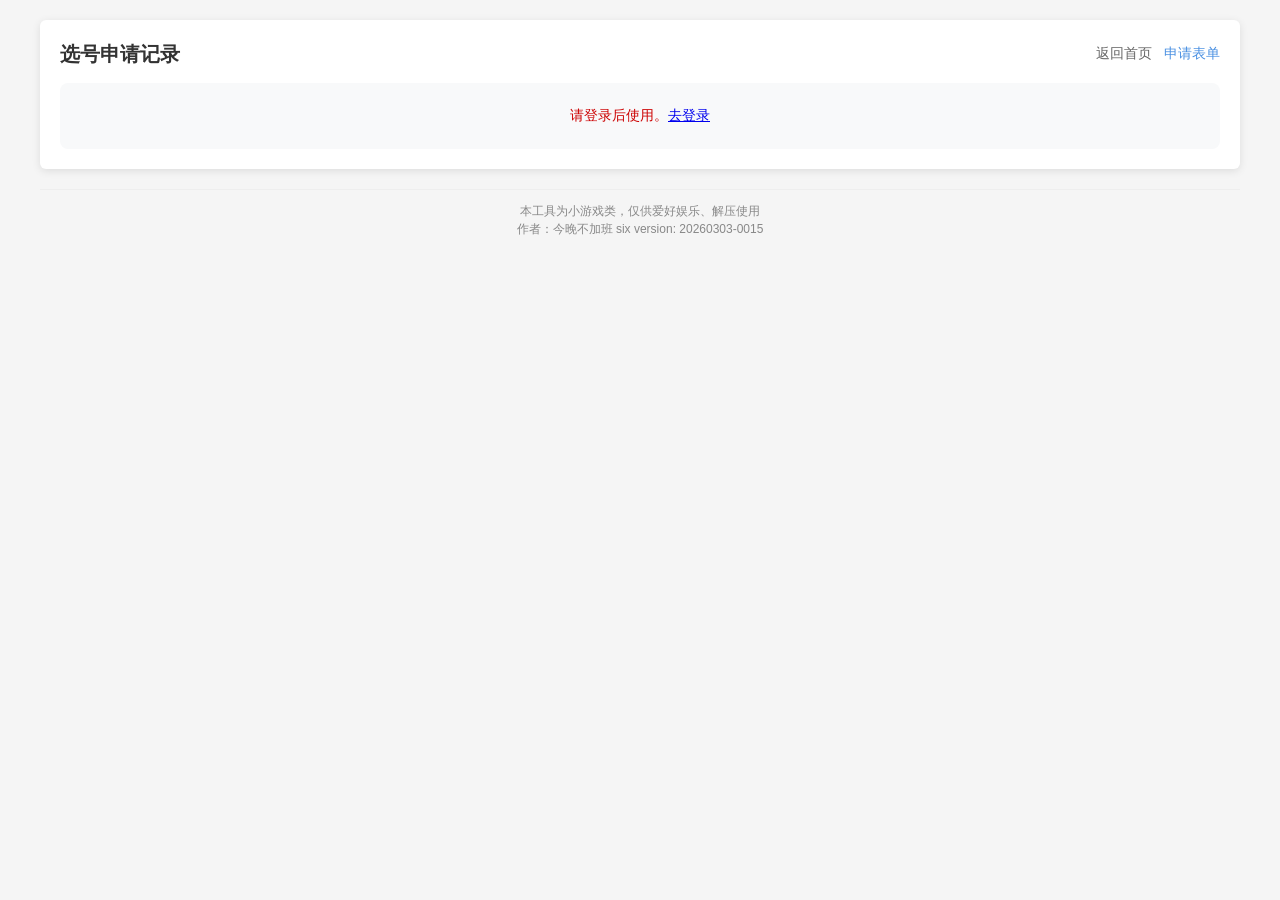
==== commit 2f60a079: "deploy: update from mark-six build" ====
--- a/apply-record/index.html
+++ b/apply-record/index.html
@@ -5,12 +5,12 @@
     <meta name="viewport" content="width=device-width, initial-scale=1.0" />
     <title>猿份选号申请记录</title>
     
-    <script type="module" crossorigin src="../assets/index-7d47b0d5.js"></script>
-    <link rel="modulepreload" crossorigin href="../assets/common-0e22f705.js">
+    <script type="module" crossorigin src="../assets/index-f287233a.js"></script>
+    <link rel="modulepreload" crossorigin href="../assets/common-a1690455.js">
     <link rel="modulepreload" crossorigin href="../assets/business-wasm-9bc874d6.js">
     <link rel="stylesheet" href="../assets/common-0ad2eec8.css">
     <link rel="stylesheet" href="../assets/business-wasm-88c1d2ae.css">
-    <link rel="stylesheet" href="../assets/index-b9c9b933.css">
+    <link rel="stylesheet" href="../assets/index-abb27a9b.css">
   </head>
 
   <body>
--- a/assets/index-abb27a9b.css
+++ b/assets/index-abb27a9b.css
@@ -0,0 +1 @@
+.record-draw-form{margin-bottom:16px;padding:12px;background:#f8f9fa;border:1px solid #e0e0e0;border-radius:4px;border-left:4px solid #4a90e2}.record-draw-title{font-size:14px;font-weight:600;margin-bottom:8px;color:#333}.record-draw-fields{display:flex;flex-wrap:wrap;align-items:center;gap:10px}.record-filters{display:flex;flex-wrap:wrap;align-items:center;gap:12px;margin-bottom:20px;padding:12px;background:#fafafa;border:1px solid #e0e0e0;border-radius:4px}.record-btn-filter{background:#fff;border:1px solid #ccc;color:#333}.record-btn-filter:hover{background:#f5f5f5;border-color:#999}.apply-record-page .filter-input{padding:6px 10px;font-size:14px;border:1px solid #ddd;border-radius:4px;min-width:100px}.record-tabs{display:flex;align-items:center;justify-content:space-between;gap:0;margin-bottom:12px;border-bottom:1px solid #e0e0e0}.record-tabs-left{display:flex;gap:0}.record-btn-refresh{display:inline-flex;align-items:center;justify-content:center;position:relative;width:36px;height:36px;cursor:pointer;touch-action:manipulation}.record-btn-refresh-icon{position:absolute;left:50%;top:50%;width:16px;height:16px;margin-left:-8px;margin-top:-8px;display:block;transition:transform .35s ease}.record-btn-refresh:hover .record-btn-refresh-icon{transform:rotate(-180deg)}.record-btn-refresh:active .record-btn-refresh-icon{transform:rotate(-180deg) scale(.92)}.record-btn-refresh[aria-disabled=true]{opacity:.5;pointer-events:none;cursor:not-allowed}.record-tab{padding:8px 16px;font-size:14px;border:none;border-bottom:2px solid transparent;background:transparent;color:#666;cursor:pointer}.record-tab:hover{color:#333}.record-tab.active{color:#1976d2;border-bottom-color:#1976d2;font-weight:600}.record-view-panel{min-height:60px}.record-total-bar{display:flex;justify-content:space-between;align-items:center;margin-bottom:10px}.record-total{font-size:14px;color:#666}.record-list{display:flex;flex-direction:column;gap:12px}.record-row{position:relative;padding:14px 14px 16px;background:#fff;border:1px solid #e0e0e0;border-radius:4px;box-sizing:border-box}.record-draw-number{display:inline-flex;align-items:center;justify-content:center;width:70px;padding:6px 2px;font-size:15px;font-weight:700;color:#333;background:#f0f0f0;border-radius:4px;box-sizing:border-box}.record-draw-number--red{background:hsl(4,38%,92%);color:#e74c3c}.record-draw-number--green{background:hsl(145,35%,90%);color:#318153}.record-draw-number--blue{background:hsl(204,38%,92%);color:#3077a6}.record-row-head{display:flex;align-items:center;gap:12px;margin-bottom:10px}.record-buyer{font-size:15px;font-weight:600;color:#333}.record-db-id{font-size:12px;font-weight:400;color:#888}.record-date,.record-period{font-size:13px;color:#666}.record-period-num{font-weight:700}.record-meta-full{display:inline-flex;align-items:center;gap:12px}.record-meta-short{display:none;font-size:13px;color:#666}.record-hit-watermark{position:absolute;right:60px;top:60px;pointer-events:none}.record-hit-watermark .record-hit-icon{opacity:.58;display:block;width:100px}.record-bet-table-wrap{overflow-x:auto;margin-bottom:12px}.table-total-cell .record-profit.positive{color:#27ae60}.table-total-cell .record-profit.negative{color:#c0392b}.record-row .prediction-block.record-prediction{margin-top:12px;margin-bottom:12px;padding-bottom:12px;box-sizing:border-box}.record-prediction .prediction-title{display:flex;flex-wrap:wrap;align-items:center;gap:4px 8px;word-break:break-word;white-space:normal}.record-prediction-forecast-source{font-size:12px;color:#666;margin-right:6px}.record-prediction .prediction-title .record-prediction-title-icon{width:20px;height:20px;flex-shrink:0;margin-right:6px}.record-prediction .prediction-title .record-prediction-wrong-labels{font-size:12px;font-weight:400;color:#888}.record-prediction .number-selector{max-height:250px;overflow-y:auto}.record-form-group-head{display:flex;justify-content:space-between;align-items:center;margin-bottom:8px}.record-form-group-head label{margin-bottom:0}.record-form-group-head-right{display:flex;align-items:center;gap:10px}.record-prediction-mark{display:flex;gap:12px;align-items:center}.record-submit-feedback-wrap{margin-top:10px;text-align:right}.record-empty,.record-loading,.record-error{padding:24px;text-align:center;color:#666;background:#f8f9fa;border-radius:8px}.record-error{color:#c00}@media (max-width: 767px){.record-filters,.record-draw-fields{display:grid;grid-template-columns:repeat(2,1fr);gap:10px}.record-draw-fields .record-draw-submit{grid-column:1 / -1}.record-row-head .record-meta-full{display:none}.record-row-head .record-meta-short{display:inline}.record-hit-watermark .record-hit-icon{width:80px;height:80px}}.record-analysis-hint{margin:0 0 12px;padding:8px 12px;font-size:13px;color:#666;background:#f5f5f5;border-radius:4px;border-left:3px solid #4a90e2}.record-analysis-table-wrap{overflow-x:auto;margin-bottom:12px}.record-analysis-table{width:100%}.record-analysis-table th,.record-analysis-table td{padding:8px 12px;text-align:left;border-bottom:1px solid #eee}.record-analysis-table thead th{font-weight:600;color:#333;background:#f8f9fa}.record-analysis-table .record-profit.positive,.record-analysis-table .record-ratio.positive{color:#27ae60}.record-analysis-table .record-profit.negative,.record-analysis-table .record-ratio.negative{color:#c0392b}.record-analysis-table .record-profit[title]{cursor:help}.record-analysis-charts-wrap{margin-top:16px;border-left:4px solid #4a90e2}.record-analysis-chart-row{margin-bottom:20px;padding:12px;background:#fff;border-radius:6px;box-shadow:0 1px 3px #0000000f;border-top:1px solid #f0f0f0}.record-analysis-chart-row:last-child{margin-bottom:0}.record-analysis-chart-title{font-weight:600;font-size:14px;color:#333;margin-bottom:8px;padding-bottom:6px;border-bottom:1px solid #eee}.record-analysis-chart-container{min-height:220px}.prediction-stats-intro{margin:0 0 12px;padding:8px 12px;font-size:13px;color:#666;background:#f5f5f5;border-radius:4px;border-left:3px solid #4a90e2}.prediction-stats-hint{margin:0;padding:12px;font-size:14px;color:#666;background:#fafafa;border:1px solid #e0e0e0;border-radius:4px}.prediction-stats-wrap{margin:0;padding:0}.prediction-stats-block{margin-bottom:20px;padding:12px;background:#fff;border-radius:6px;border:1px solid #e0e0e0;border-top:1px solid #f0f0f0}.prediction-stats-block:last-child{margin-bottom:0}.prediction-stats-header{display:flex;align-items:center;justify-content:space-between;flex-wrap:wrap;gap:8px;margin-bottom:0;padding-bottom:8px;border-bottom:1px solid #eee}.prediction-stats-title{font-size:14px;font-weight:600;color:#333}.prediction-stats-total{font-weight:400;color:#888;margin-left:4px}.prediction-stats-header-right{display:flex;align-items:center;gap:10px;flex-shrink:0}.prediction-stats-rate{font-size:13px}.prediction-stats-rate--high{color:#27ae60}.prediction-stats-rate--mid{color:#e67e22}.prediction-stats-rate--low{color:#c0392b}.prediction-stats-header .prediction-toggle-btn{flex-shrink:0}.prediction-stats-content.collapsed{display:none}.prediction-stats-empty{margin:0;padding:12px;font-size:13px;color:#888}.prediction-stats-table-wrap{width:100%;margin-top:12px;overflow:visible}.prediction-stats-table{width:100%;display:flex;flex-direction:column}.prediction-stats-thead{flex-shrink:0}.prediction-stats-header-row{background:#f8f9fa;border-bottom:1px solid #e0e0e0;font-weight:600;font-size:13px;color:#333}.prediction-stats-row{display:flex;align-items:stretch;border-bottom:1px solid #eee}.prediction-stats-row:last-child{border-bottom:none}.prediction-stats-y-cell{flex-shrink:0;width:110px;padding:6px 8px;font-size:12px;color:#333;display:flex;align-items:center;justify-content:center;text-align:center;border-right:1px solid #eee;background:#fafafa}.prediction-stats-y-header{background:#f8f9fa;font-weight:600}.prediction-stats-x-header-cell{flex:1;min-width:0;padding:6px 8px;font-size:12px;text-align:center;display:flex;align-items:center;justify-content:center;border-right:1px solid #eee}.prediction-stats-x-header-cell:last-child{border-right:none}.prediction-stats-rate-row{font-weight:400;font-size:12px;color:#555}.prediction-stats-rate-label{color:#666;font-weight:500}.prediction-stats-column-rate{font-weight:600}.prediction-stats-column-rate.prediction-stats-rate--high{color:#27ae60}.prediction-stats-column-rate.prediction-stats-rate--mid{color:#e67e22}.prediction-stats-column-rate.prediction-stats-rate--low{color:#c0392b}.prediction-stats-x-cell{flex:1;min-width:0;padding:6px 8px;font-size:12px;text-align:center;display:flex;align-items:center;justify-content:center;border-right:1px solid #eee}.prediction-stats-x-cell:last-child{border-right:none}.prediction-stats-body .prediction-stats-row .prediction-stats-y-cell{background:#fff}.prediction-stats-cell-icon{width:18px;height:18px;display:block}.prediction-stats-cell-icon--correct{color:#27ae60}.prediction-stats-cell-icon--wrong{color:#c0392b}.prediction-stats-cell-empty{font-size:12px;color:#bbb}.ape-number-stats-intro{margin:0 0 12px;padding:8px 12px;font-size:13px;color:#666;background:#f5f5f5;border-radius:4px;border-left:3px solid #4a90e2}.ape-number-stats-empty{padding:24px;text-align:center;color:#888;font-size:14px;background:#fafafa;border:1px solid #e0e0e0;border-radius:4px}.ape-number-stats-chart-wrap{margin-top:12px;padding:12px;background:#fff;border-radius:6px;border:1px solid #e0e0e0}.ape-number-stats-chart{display:flex;align-items:stretch;gap:0;font-size:12px;color:#333;padding-bottom:28px}.ape-number-stats-y-axis{flex-shrink:0;width:28px;display:flex;flex-direction:column;border-right:1px solid #e0e0e0;background:#fafafa}.ape-number-stats-scroll{flex:1;min-width:0;overflow-x:auto;overflow-y:hidden;padding-bottom:30px}.ape-number-stats-y-row{display:flex;align-items:center;justify-content:flex-end;padding-right:4px;box-sizing:border-box;line-height:1}.ape-number-stats-plot-area{display:flex;flex-direction:column;flex-shrink:0;min-width:min-content}.ape-number-stats-plot-inner{flex-shrink:0;position:relative;border-bottom:1px solid #e0e0e0;background:repeating-linear-gradient(to bottom,transparent 0,transparent 14px,#f5f5f5 14px,#f5f5f5 15px)}.ape-number-stats-column-highlight{position:absolute;top:0;left:0;height:100%;pointer-events:none;background:rgba(142,197,240,.1);opacity:0;transition:opacity .15s ease;z-index:0}.ape-number-stats-column-highlight.ape-number-stats-column-highlight--visible{opacity:1}.ape-number-stats-svg{display:block;vertical-align:top;position:relative;z-index:1}.ape-number-stats-line{stroke:#8ec5f0;stroke-width:2;vector-effect:non-scaling-stroke}.ape-number-stats-dot{stroke:#fff;stroke-width:1.5;cursor:pointer}.ape-number-stats-dot:hover{opacity:.9}.ape-number-stats-x-axis{flex-shrink:0;display:flex;flex-direction:row;align-items:flex-start;margin-top:8px}.ape-number-stats-x-cell{flex-shrink:0;display:flex;flex-direction:column;align-items:center;justify-content:flex-end;padding-bottom:2px;box-sizing:border-box;font-size:11px;color:#666;white-space:nowrap}.ape-number-stats-x-dot{width:6px;height:6px;border-radius:50%;background:#666;flex-shrink:0;margin-bottom:4px}.ape-number-stats-x-label{transform:rotate(-45deg);transform-origin:center top;margin-top:20px;margin-right:35px}.prediction-analyzers-shell{display:flex;flex-direction:column;gap:12px}.prediction-ape-number-trend-wrap{margin-bottom:12px}.prediction-analyzers-sub-tabs{display:flex;flex-wrap:wrap;gap:8px;padding-bottom:8px;border-bottom:1px solid #e0e0e0}.prediction-sub-tab{padding:6px 14px;font-size:13px;color:#555;background:#f5f5f5;border:1px solid #e0e0e0;border-radius:4px;cursor:pointer}.prediction-sub-tab:hover{background:#eee;color:#333}.prediction-sub-tab-active{background:#4a90e2;border-color:#4a90e2;color:#fff}.prediction-sub-tab-active:hover{background:#3a7bc8;color:#fff}.prediction-analyzers-content-wrap{min-height:120px}.prediction-analyzers-intro{margin:0 0 12px;padding:8px 12px;font-size:13px;color:#666;background:#f5f5f5;border-radius:4px;border-left:3px solid #4a90e2}.prediction-analyzers-hint{margin:0;padding:12px;font-size:14px;color:#666;background:#fafafa;border:1px solid #e0e0e0;border-radius:4px}.prediction-analyzers-wrap{margin:0;padding:0}.prediction-analyzers-block{margin-bottom:20px;padding:12px;background:#fff;border-radius:6px;border:1px solid #e0e0e0;border-top:1px solid #f0f0f0}.prediction-analyzers-block:last-child{margin-bottom:0}.prediction-analyzers-header{display:flex;align-items:center;justify-content:space-between;flex-wrap:wrap;gap:8px;margin-bottom:8px;padding-bottom:8px;border-bottom:1px solid #eee}.prediction-analyzers-title{font-size:14px;font-weight:600;color:#333}.prediction-analyzers-content{font-size:13px;color:#333}.common-table.ape-number-stats-table td:nth-child(1){font-weight:500}.common-table.ape-number-stats-table td:nth-child(2){color:#555}.common-table.ape-number-stats-table td:nth-child(3){color:#555}.common-table.ape-number-stats-table td:nth-child(4){color:#4a90e2}.prediction-analyzers-label{width:80px;color:#666}.prediction-analyzers-value{color:#333}.prediction-analyzers-num{width:48px;color:#666}.prediction-analyzers-line{margin:0 0 8px}.prediction-analyzers-line:last-child{margin-bottom:0}.prediction-analyzers-tag{display:inline-block;margin-right:8px;padding:2px 6px;background:#f0f0f0;border-radius:4px;font-size:12px}
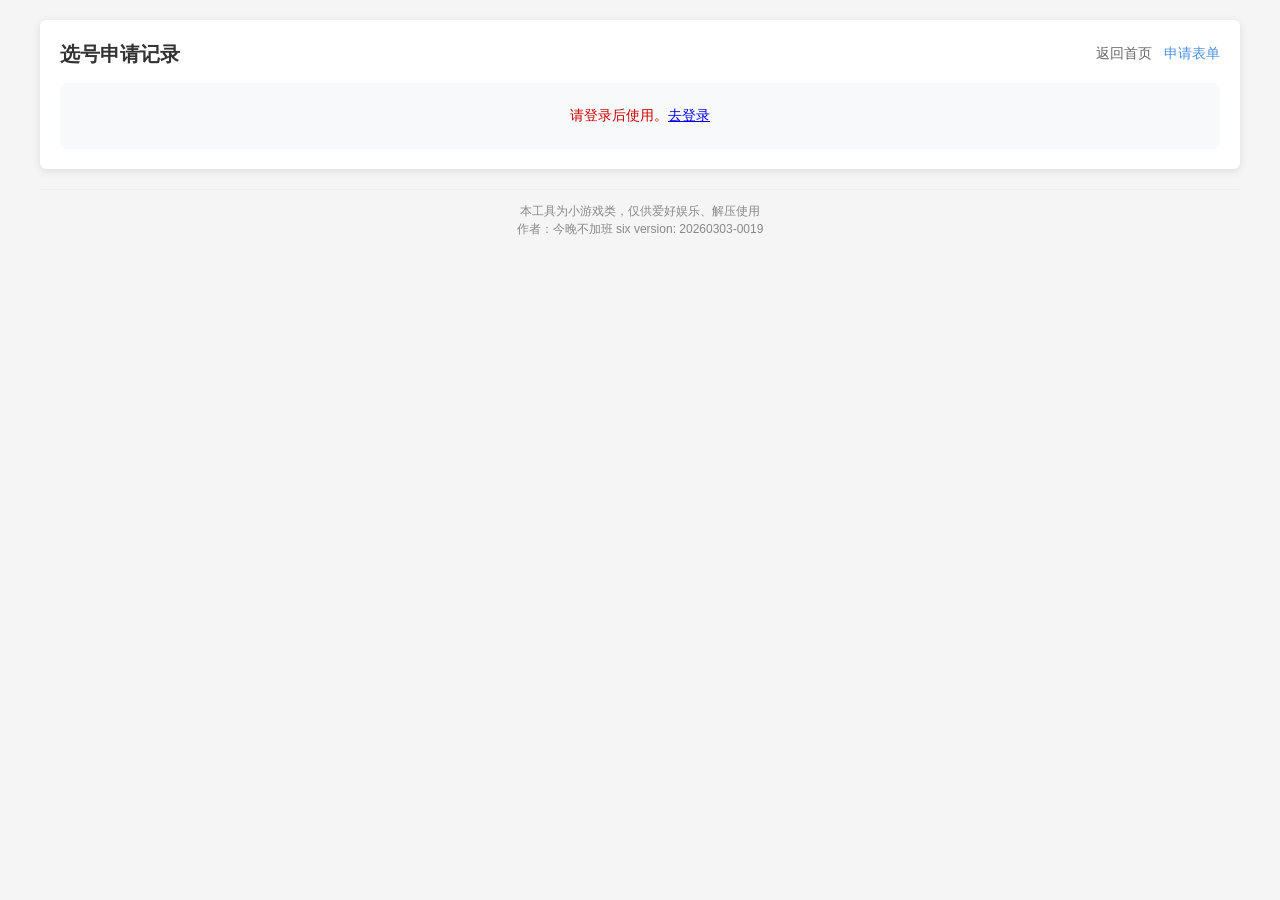
==== commit 2dfcd763: "deploy: update from mark-six build" ====
--- a/apply-record/index.html
+++ b/apply-record/index.html
@@ -5,8 +5,8 @@
     <meta name="viewport" content="width=device-width, initial-scale=1.0" />
     <title>猿份选号申请记录</title>
     
-    <script type="module" crossorigin src="../assets/index-f287233a.js"></script>
-    <link rel="modulepreload" crossorigin href="../assets/common-a1690455.js">
+    <script type="module" crossorigin src="../assets/index-c53b9885.js"></script>
+    <link rel="modulepreload" crossorigin href="../assets/common-154ca93e.js">
     <link rel="modulepreload" crossorigin href="../assets/business-wasm-9bc874d6.js">
     <link rel="stylesheet" href="../assets/common-0ad2eec8.css">
     <link rel="stylesheet" href="../assets/business-wasm-88c1d2ae.css">
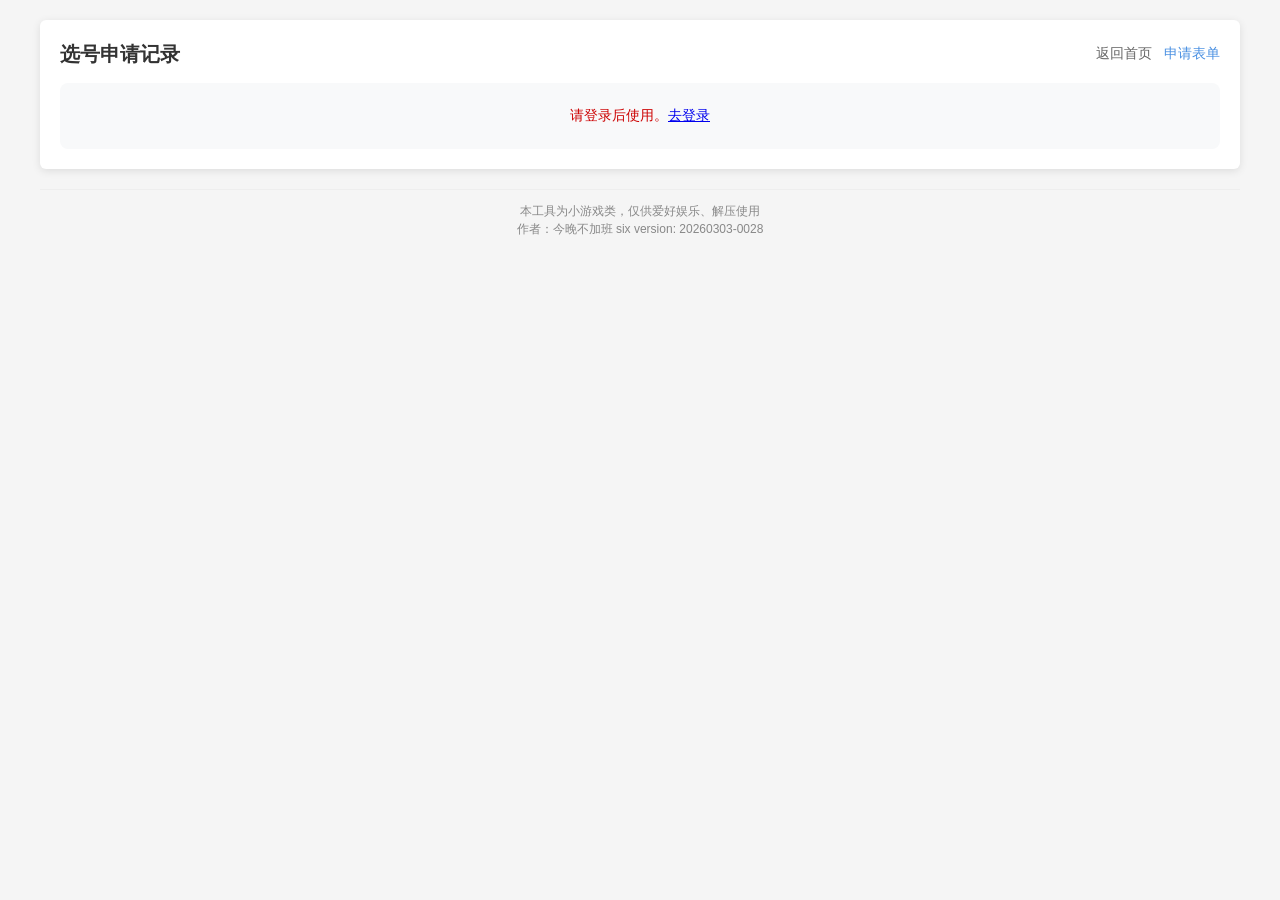
==== commit 441931e8: "deploy: update from mark-six build" ====
--- a/apply-record/index.html
+++ b/apply-record/index.html
@@ -5,8 +5,8 @@
     <meta name="viewport" content="width=device-width, initial-scale=1.0" />
     <title>猿份选号申请记录</title>
     
-    <script type="module" crossorigin src="../assets/index-c53b9885.js"></script>
-    <link rel="modulepreload" crossorigin href="../assets/common-154ca93e.js">
+    <script type="module" crossorigin src="../assets/index-d1731621.js"></script>
+    <link rel="modulepreload" crossorigin href="../assets/common-12d265bc.js">
     <link rel="modulepreload" crossorigin href="../assets/business-wasm-9bc874d6.js">
     <link rel="stylesheet" href="../assets/common-0ad2eec8.css">
     <link rel="stylesheet" href="../assets/business-wasm-88c1d2ae.css">
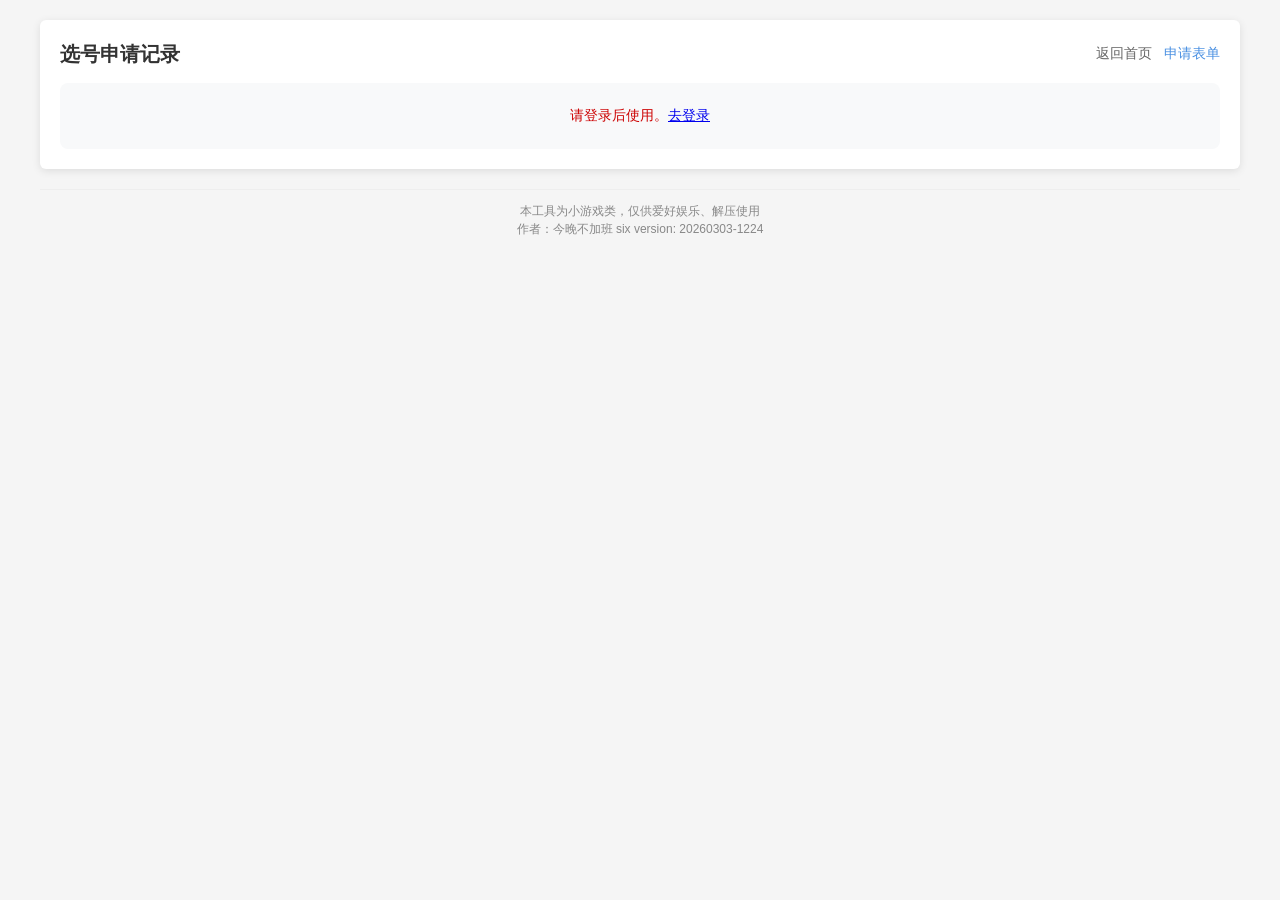
==== commit ee67cb70: "deploy: update from mark-six build" ====
--- a/apply-record/index.html
+++ b/apply-record/index.html
@@ -5,8 +5,8 @@
     <meta name="viewport" content="width=device-width, initial-scale=1.0" />
     <title>猿份选号申请记录</title>
     
-    <script type="module" crossorigin src="../assets/index-d1731621.js"></script>
-    <link rel="modulepreload" crossorigin href="../assets/common-12d265bc.js">
+    <script type="module" crossorigin src="../assets/index-0c7c12ef.js"></script>
+    <link rel="modulepreload" crossorigin href="../assets/common-e7fc50ee.js">
     <link rel="modulepreload" crossorigin href="../assets/business-wasm-9bc874d6.js">
     <link rel="stylesheet" href="../assets/common-0ad2eec8.css">
     <link rel="stylesheet" href="../assets/business-wasm-88c1d2ae.css">
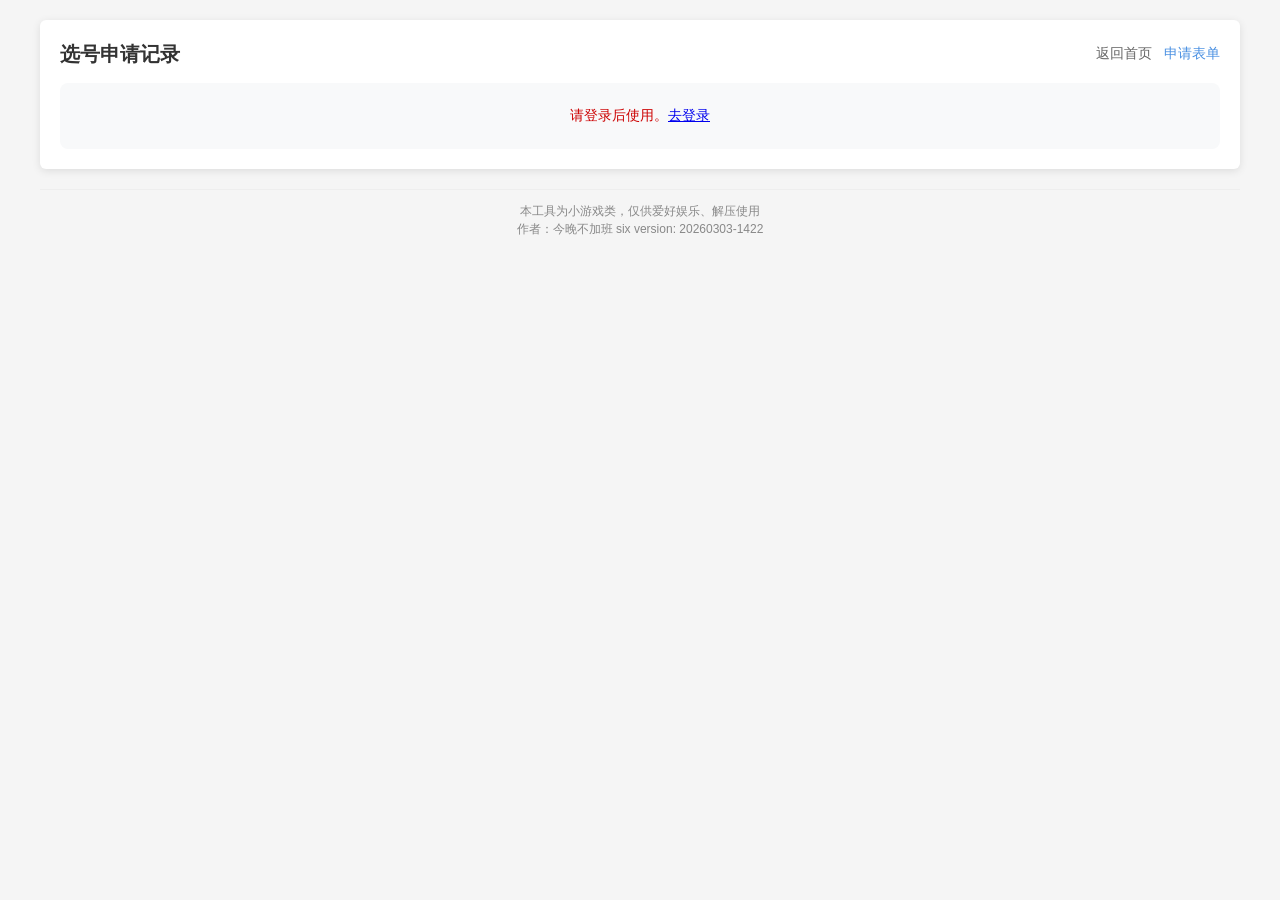
==== commit 7ec4a958: "deploy: update from mark-six build" ====
--- a/apply-record/index.html
+++ b/apply-record/index.html
@@ -5,8 +5,8 @@
     <meta name="viewport" content="width=device-width, initial-scale=1.0" />
     <title>猿份选号申请记录</title>
     
-    <script type="module" crossorigin src="../assets/index-0c7c12ef.js"></script>
-    <link rel="modulepreload" crossorigin href="../assets/common-e7fc50ee.js">
+    <script type="module" crossorigin src="../assets/index-7931bd57.js"></script>
+    <link rel="modulepreload" crossorigin href="../assets/common-2845bdd2.js">
     <link rel="modulepreload" crossorigin href="../assets/business-wasm-9bc874d6.js">
     <link rel="stylesheet" href="../assets/common-0ad2eec8.css">
     <link rel="stylesheet" href="../assets/business-wasm-88c1d2ae.css">
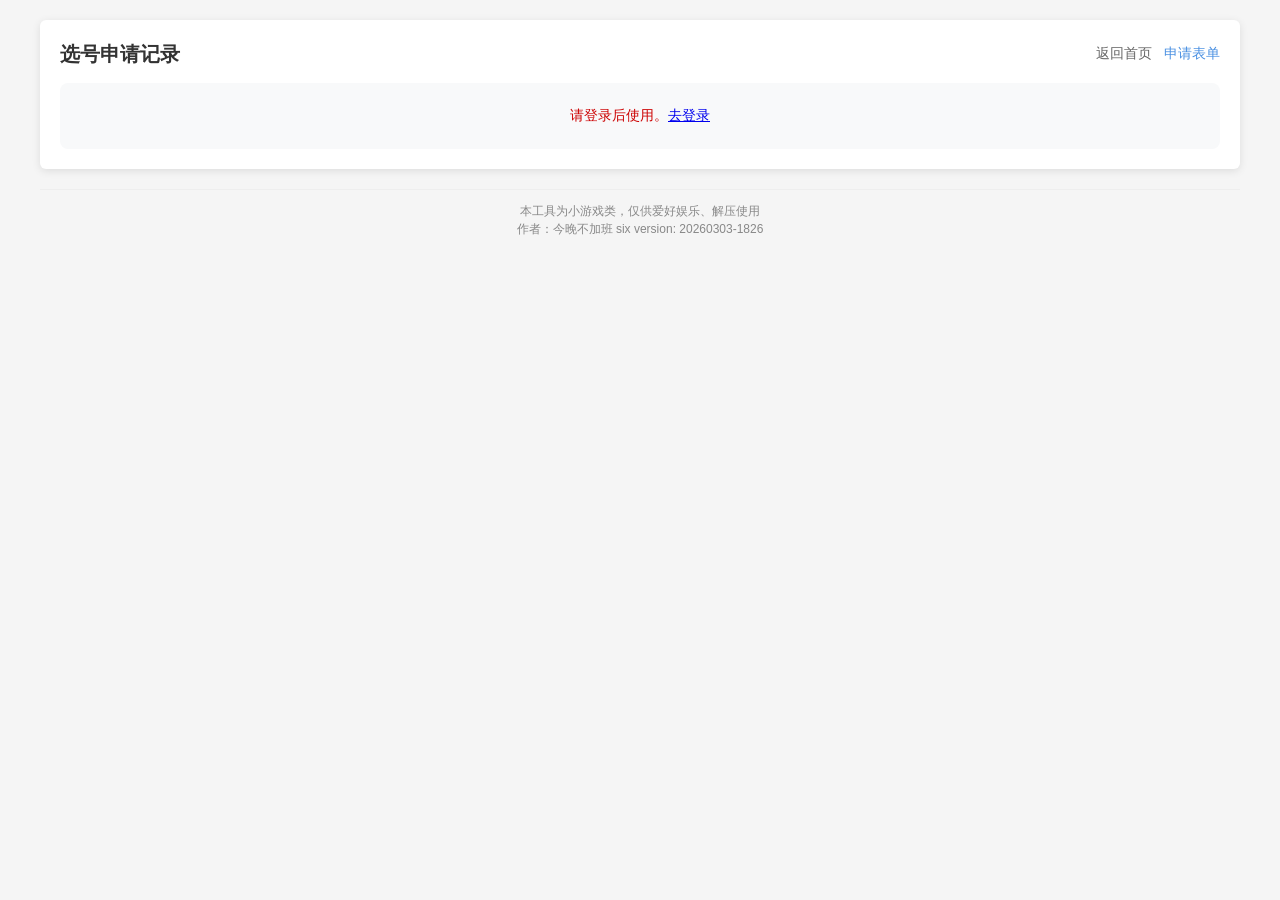
==== commit 71b3ae62: "deploy: update from mark-six build" ====
--- a/apply-record/index.html
+++ b/apply-record/index.html
@@ -5,11 +5,11 @@
     <meta name="viewport" content="width=device-width, initial-scale=1.0" />
     <title>猿份选号申请记录</title>
     
-    <script type="module" crossorigin src="../assets/index-7931bd57.js"></script>
-    <link rel="modulepreload" crossorigin href="../assets/common-2845bdd2.js">
-    <link rel="modulepreload" crossorigin href="../assets/business-wasm-9bc874d6.js">
+    <script type="module" crossorigin src="../assets/index-c1602812.js"></script>
+    <link rel="modulepreload" crossorigin href="../assets/common-282ed41d.js">
+    <link rel="modulepreload" crossorigin href="../assets/be-apply-39fa0f6e.js">
     <link rel="stylesheet" href="../assets/common-0ad2eec8.css">
-    <link rel="stylesheet" href="../assets/business-wasm-88c1d2ae.css">
+    <link rel="stylesheet" href="../assets/be-apply-88c1d2ae.css">
     <link rel="stylesheet" href="../assets/index-abb27a9b.css">
   </head>
 
--- a/assets/be-apply-88c1d2ae.css
+++ b/assets/be-apply-88c1d2ae.css
@@ -0,0 +1 @@
+.apply-login-hint{margin-bottom:15px;padding:12px 16px;background:#fff8e6;border:1px solid #f0d050;border-radius:4px;display:flex;align-items:center;gap:12px;flex-wrap:wrap}.apply-login-hint-text{margin:0;color:#666;font-size:14px}.apply-login-hint-btn{text-decoration:none;display:inline-block}.form-section{margin-bottom:15px;padding:12px;background:#fafafa;border-radius:4px;border:1px solid #e0e0e0}.section-header{display:flex;justify-content:space-between;align-items:center;margin-bottom:12px;flex-wrap:nowrap;gap:12px}.section-header h2{margin:0;white-space:nowrap}.view-switch{display:flex;gap:0;border:1px solid #d0d0d0;border-radius:4px;overflow:hidden;align-items:center}.view-label{padding:6px 10px;font-size:12px;color:#666;background:#f5f5f5;border-right:1px solid #d0d0d0;white-space:nowrap}.view-btn{padding:6px 12px;font-size:12px;border:none;background:white;color:#666;border-radius:0;cursor:pointer;transition:all .2s;white-space:nowrap}.view-btn:not(:last-child){border-right:1px solid #d0d0d0}.view-btn:hover{background:#f5f5f5}.view-btn.active{background:#4a90e2;color:#fff}.view-btn.active:hover{background:#357abd}.form-group{margin-bottom:12px}.form-group .bet-item-label{display:flex;align-items:center;margin-bottom:5px}.form-group .bet-item-label>div{font-size:12px}.form-group label{display:block;margin-bottom:5px;font-weight:500;color:#333;font-size:13px}.form-group input,.form-group select{width:100%;padding:8px;border:1px solid #ddd;border-radius:4px;font-size:13px}.form-group input:focus,.form-group select:focus{outline:none;border-color:#4a90e2;box-shadow:0 0 0 2px #4a90e21a}input[type=number]::-webkit-inner-spin-button,input[type=number]::-webkit-outer-spin-button{-webkit-appearance:none;-moz-appearance:none;appearance:none;margin:0}input[type=number]{-moz-appearance:textfield;-webkit-appearance:textfield;appearance:textfield}.form-group input.error{border-color:#e74c3c;background-color:#fff5f5}.error-message{color:#e74c3c;font-size:12px;margin-top:4px;display:none}.error-message.show{display:block}.number-selector{display:grid;grid-template-columns:repeat(auto-fill,minmax(45px,1fr));gap:6px;max-height:250px;overflow-y:auto;padding:8px;background:white;border:1px solid #ddd;border-radius:4px}.number-selector.zodiac-view{display:flex;gap:8px;overflow-x:auto;overflow-y:hidden;max-height:none;padding:8px}.zodiac-column{display:flex;flex-direction:column;gap:4px;min-width:50px;flex-shrink:0}.zodiac-header{display:flex;flex-direction:column;gap:2px;margin-bottom:4px}.zodiac-number{font-size:11px;color:#666;text-align:center;font-weight:600}.zodiac-name{font-size:13px;color:#333;text-align:center;font-weight:600}.zodiac-numbers{display:flex;flex-direction:column;gap:4px}.zodiac-numbers .number-item{width:100%;text-align:center}.form-group.number-multi{display:flex;align-items:center;gap:8px;flex-wrap:wrap}.form-group.number-multi>label{margin:0;white-space:nowrap;flex:0 0 auto;display:inline-flex;align-items:center}.form-group.number-multi .quick-select-wrap{margin-left:4px;flex:0 0 auto}.form-group.number-multi .number-selector{margin-top:8px;flex:1 1 100%}.number-item{transition:all .15s ease}.number-item:hover{background:#eef6ff;border-color:#4a90e2;transform:translateY(-1px)}.quick-select-wrap{display:inline-block;position:relative;margin-left:8px;vertical-align:middle}.quick-select-btn{padding:5px 8px;font-size:12px;border:1px solid #ddd;background:white;cursor:pointer;border-radius:4px}.quick-select-btn:hover{background:#f8f9fa;border-color:#4a90e2;color:#4a90e2}.quick-panel-overlay{display:none;position:fixed;top:0;left:0;right:0;bottom:0;background:rgba(0,0,0,.3);z-index:999}.quick-panel-overlay.show{display:block}@media (min-width: 768px){.quick-panel-overlay{display:none!important}}.quick-panel{position:absolute;left:0;top:95%;margin-top:6px;background:white;border:1px solid #e6e6e6;box-shadow:0 6px 18px #0000002e;padding:12px;border-radius:4px;z-index:50;min-width:200px;max-width:90vw;display:none}.quick-panel.show{display:block}.quick-panel .group{margin-bottom:12px}.quick-panel .group:last-child{margin-bottom:0}.quick-panel .group>div{font-weight:600;margin-bottom:10px;font-size:13px;color:#333}.quick-panel .group hr{margin:12px 0;border:none;border-top:1px solid #e6e6e6}.quick-panel .group .quick-select-btn{display:inline-block;margin:4px;padding:8px 14px;font-size:12px;min-width:55px;text-align:center}.quick-panel .group .zodiac-buttons{display:grid;grid-template-columns:repeat(4,1fr);gap:8px;margin-bottom:12px}.quick-panel .group .zodiac-buttons .quick-select-btn{margin:0;width:100%}.quick-panel .group .color-buttons,.quick-panel .group .odd-even-buttons{display:grid;grid-template-columns:repeat(3,1fr);gap:8px;margin-bottom:12px}.quick-panel .group .color-buttons .quick-select-btn,.quick-panel .group .odd-even-buttons .quick-select-btn{margin:0;width:100%}.quick-panel .actions{display:flex;justify-content:flex-end;margin-top:10px;padding-top:10px;border-top:1px solid #e6e6e6}.number-item{padding:6px 4px;text-align:center;border:2px solid #ddd;border-radius:4px;cursor:pointer;transition:all .2s;font-size:12px;font-weight:500;touch-action:manipulation;-webkit-tap-highlight-color:transparent;-webkit-user-select:none;user-select:none}.number-item:hover{border-color:#3498db}.number-item.selected,.number-item.quick-selected{background:#bdd9fa;color:#333;border-color:#bdd9fa}.number-item.red{border-left:3px solid #e74c3c}.number-item.blue{border-left:3px solid #3498db}.number-item.green{border-left:3px solid #27ae60}@media (min-width: 768px){.number-selector{grid-template-columns:repeat(10,1fr);max-height:300px}.number-item{padding:8px;font-size:14px}}.bet-item{background:white;padding:10px;margin-bottom:10px;border:1px solid #e0e0e0;border-radius:4px;transition:background-color .3s ease}.bet-item-new{animation:highlightNewItem 2s ease-out}@keyframes highlightNewItem{0%{background-color:#f0f7ff}50%{background-color:#f0f7ff}to{background-color:#fff}}.bet-item-header{display:flex;justify-content:space-between;align-items:center;margin-bottom:10px}.bet-item-title{font-weight:600;color:#333;font-size:13px;display:flex;align-items:center;gap:8px}.prediction-badge{display:inline-block;padding:2px 6px;background:#4caf50;color:#fff;border-radius:3px;font-size:11px;font-weight:400}.filter-prediction-header{margin-bottom:12px;padding-bottom:8px;border-bottom:1px solid #e0e0e0}.filter-prediction-checkbox{display:inline-flex;align-items:center;gap:6px;font-size:12px;font-weight:400;cursor:pointer}.filter-prediction-checkbox input[type=checkbox]{cursor:pointer}.btn{padding:6px 12px;border:none;border-radius:4px;cursor:pointer;font-size:12px;transition:all .2s}.btn-primary{background:#4a90e2;color:#fff}.btn-primary:hover{background:#357abd}.btn-danger{background:#e74c3c;color:#fff}.btn-danger:hover{background:#c0392b}.btn-success{background:#27ae60;color:#fff}.btn-success:hover{background:#229954}.btn-secondary{background:#95a5a6;color:#fff}.btn-secondary:hover{background:#7f8c8d}.btn[disabled]{opacity:.6;cursor:not-allowed;pointer-events:none}.selected-numbers{margin-top:8px;padding:8px;background:#f8f9fa;border-radius:4px;min-height:30px}.selected-number-tag{display:inline-block;padding:3px 6px;margin:3px;background:#4a90e2;color:#fff;border-radius:3px;font-size:11px}table{width:100%;border-collapse:collapse;background:white;font-size:12px}th,td{padding:8px 6px;text-align:left;border-bottom:1px solid #e0e0e0}th{background:#f8f9fa;font-weight:600;color:#333;font-size:12px}tr:hover{background:#f8f9fa}@media (min-width: 768px){th,td{padding:10px;font-size:13px}}.summary{margin-top:20px;padding:20px;background:#e8f4f8;border-radius:6px;border-left:4px solid #4a90e2}.summary-item{display:flex;justify-content:space-between;margin-bottom:10px;font-size:16px}.summary-item.total{font-size:18px;font-weight:600;color:#4a90e2;margin-top:10px;padding-top:10px;border-top:2px solid #4a90e2}.summary-item.max{font-size:20px;font-weight:700;color:#e74c3c;margin-top:15px;padding-top:15px;border-top:2px solid #e74c3c}.empty-state{text-align:center;padding:40px;color:#999}.buyer-card{background:white;padding:12px;margin-bottom:12px;border:1px solid #e0e0e0;border-radius:4px;position:relative}.buyer-card-header{display:flex;justify-content:space-between;align-items:center;margin-bottom:10px;padding:8px;border-bottom:1px solid #e0e0e0;-webkit-user-select:none;user-select:none;border-radius:4px;transition:background-color .2s}.buyer-card-header-actions{display:flex;gap:8px;flex-wrap:wrap}.buyer-card-title{font-size:15px;font-weight:600;color:#333;display:flex;align-items:center;gap:8px}.common-collapse{background:transparent;border:none;padding:0;width:20px;height:20px;display:inline-flex;align-items:center;justify-content:center;border-radius:6px;cursor:pointer;position:relative;flex:0 0 auto}.common-collapse:before{content:"▼";font-size:12px;transition:transform .3s,color .2s;color:#999;pointer-events:none;display:inline-block;line-height:1}.common-collapse:after{content:"";position:absolute;left:-12px;top:-12px;right:-12px;bottom:-12px}.buyer-card.collapsed .common-collapse:before{transform:rotate(-90deg)}.common-collapse:focus{box-shadow:0 0 0 3px #3b82f626;outline:none}.buyer-name-input{width:100%;max-width:200px;padding:6px;border:1px solid #ddd;border-radius:4px;font-size:13px}.buyer-card-content{overflow:hidden;transition:max-height .3s ease-out}.buyer-card.collapsed .buyer-card-content{max-height:0;overflow:hidden}.buyer-summary{margin-top:12px;padding:10px;background:#f8f9fa;border-radius:4px;border-left:3px solid #4a90e2}.buyer-summary-item{display:flex;justify-content:space-between;margin-bottom:6px;font-size:12px}.buyer-summary-item.highlight{font-weight:600;color:#4a90e2}.buyer-summary-item.profit{font-weight:700;color:#27ae60;font-size:14px;margin-top:8px;padding-top:8px;border-top:2px solid #27ae60}.buyer-summary-item.loss{font-weight:700;color:#e74c3c;font-size:14px;margin-top:8px;padding-top:8px;border-top:2px solid #e74c3c}.summary-header{display:flex;justify-content:space-between;align-items:center;margin-bottom:10px}.summary-header h3{margin:0;flex:1}.summary-header-actions{display:flex;align-items:center;gap:12px}.summary-toggle-btn{padding:4px 15px;border:1px solid #ddd;border-radius:4px;background:white;cursor:pointer;font-size:10px;color:#999;transition:all .2s;width:24px;height:24px;display:flex;align-items:center;justify-content:center;border:none;background:transparent}.summary-toggle-btn:before{content:"▼";font-size:10px;transition:transform .3s;color:#999}.summary-toggle-btn.collapsed:before{transform:rotate(-90deg)}.summary-toggle-btn:hover{background:#f8f9fa}.summary-toggle-btn:hover:before{color:#4a90e2}.copy-btn{padding:4px 8px;border:1px solid #ddd;border-radius:4px;background:white;cursor:pointer;font-size:11px;color:#666;transition:all .2s;margin-right:8px}.copy-btn:hover{background:#4a90e2;color:#fff;border-color:#4a90e2}.copy-btn:active{background:#357abd}.copy-btn[disabled]{opacity:.5;cursor:not-allowed;pointer-events:none}.summary-total-row{display:flex;align-items:center;justify-content:flex-end;gap:8px}.summary-top-three{overflow:hidden;max-height:2000px}.summary-top-three.collapsed{max-height:0;overflow:hidden;margin-top:0}.top-numbers{margin-top:10px;padding:10px;background:#fff3cd;border-radius:4px;border-left:3px solid #ffc107}.top-number-item{display:flex;justify-content:space-between;padding:6px 0;border-bottom:1px solid #ffeaa7;font-size:12px}.top-number-item:last-child{border-bottom:none}.top-number-label{font-weight:600;color:#333}.top-number-value{color:#27ae60;font-weight:600}.form-grid{display:grid;grid-template-columns:repeat(auto-fit,minmax(150px,1fr));gap:12px}.total-summary{display:none;margin-top:15px;padding:12px;background:#f8f9fa;border-radius:4px;border-left:3px solid #4a90e2}.total-summary.show{display:block}.total-summary-title{margin:0 0 10px;font-size:14px;color:#333;font-weight:600}.add-buyer-container{display:flex;justify-content:center;align-items:center;margin-top:20px;margin-bottom:20px}.add-buyer-btn{min-width:200px;padding:8px 24px;font-size:14px}.submit-container{display:flex;justify-content:flex-end;align-items:center;margin-top:30px;margin-bottom:12px}.submit-btn{padding:8px 24px;font-size:14px}.submit-btn:disabled{opacity:.6;cursor:not-allowed}.buyer-summary-hidden{display:none}.table-margin-bottom{margin-bottom:10px}.table-no-margin{margin-bottom:0}.table-total-row{background:#f8f9fa;font-weight:600}.table-total-cell{text-align:right;padding-right:0}.table-text-right{text-align:right}.table-amount-cell{color:#4a90e2;font-weight:600}.table-total-amount{color:#4a90e2;font-size:14px}.table-loss-amount{color:#e74c3c;font-weight:600}.bet-items-empty{padding:10px 12px;color:#888;font-size:13px;background:#fafafa;border:1px dashed #eee;border-radius:4px;margin-bottom:10px}.buyer-badge{position:absolute;top:0;left:0;width:36px;height:36px;background:#6f6f6f;color:#fff;font-weight:700;font-size:16px;display:flex;clip-path:polygon(0 0,100% 0,0 100%);box-shadow:0 1px 2px #00000014;z-index:5;box-sizing:border-box;padding-left:5px;padding-top:3px;border-radius:4px 0 0}.buyer-badge.small{width:28px;height:28px;font-size:11px;top:-8px;left:-8px}.top-numbers-margin{margin-top:10px}.top-number-title{font-weight:600;margin-bottom:10px;color:#333;font-size:14px}.top-number-winning{color:#27ae60;font-weight:700}.buyer-summary-margin{margin-top:10px}.empty-state-text{color:#999}.summary-header-title{margin:0;flex:1}.summary-controls{display:flex;align-items:center;gap:10px}.dimension-switch{display:flex;gap:4px;border:1px solid #ddd;border-radius:4px;overflow:hidden}.dimension-btn{padding:4px 12px;border:none;background:white;cursor:pointer;font-size:12px;color:#666;transition:all .2s}.dimension-btn:hover{background:#f8f9fa}.dimension-btn.active{background:#4a90e2;color:#fff}.sort-controls{display:flex;gap:8px;align-items:center;font-size:12px;color:#666}.sort-btn{padding:2px 8px;border:1px solid #ddd;border-radius:4px;background:white;cursor:pointer;font-size:11px;color:#666;transition:all .2s}.sort-btn:hover{background:#f8f9fa;border-color:#4a90e2;color:#4a90e2}.sort-btn.active{background:#4a90e2;color:#fff;border-color:#4a90e2}@media (min-width: 768px){.buyer-summary{padding:12px}.buyer-summary-item{font-size:13px}.top-numbers{padding:12px}.top-number-item{font-size:13px}}.prediction-block{margin:12px 0;padding:12px;background:#f8f9fa;border:1px solid #e0e0e0;border-radius:4px;border-left:3px solid #9b59b6}.prediction-header{display:flex;justify-content:space-between;align-items:center}.prediction-header-actions{display:flex;align-items:center;gap:8px}.prediction-forecast-source-select{padding:4px 8px;font-size:12px;border:1px solid #ddd;border-radius:4px;background:#fff;min-width:100px;box-sizing:border-box}.prediction-import-btn{padding:4px 12px;font-size:12px}.prediction-title{margin:0;font-size:14px;font-weight:600;color:#333}.prediction-toggle-btn{padding:4px 8px;border:1px solid #ddd;border-radius:4px;background:white;cursor:pointer;font-size:10px;color:#999;transition:all .2s;width:24px;height:24px;display:flex;align-items:center;justify-content:center;border:none;background:transparent}.prediction-toggle-btn:before{content:"▼";font-size:10px;transition:transform .3s;color:#999}.prediction-toggle-btn.collapsed:before{transform:rotate(-90deg)}.prediction-toggle-btn:hover{background:#f0f0f0}.prediction-toggle-btn:hover:before{color:#9b59b6}.prediction-content{overflow:hidden;max-height:2000px;margin-top:12px;padding-top:8px;border-top:1px solid #e0e0e0}.prediction-content.collapsed{max-height:0;overflow:hidden;margin-top:0;border-top:none;padding-top:0}.prediction-form,.prediction-form-group{margin-bottom:15px}.prediction-form-group label{display:block;margin-bottom:8px;font-weight:500;color:#333;font-size:13px}.prediction-quick-input{display:block;width:100%;max-width:320px;margin-bottom:6px;padding:6px 8px;border:1px solid #ddd;border-radius:4px;font-size:13px;box-sizing:border-box}.prediction-quick-input:focus{outline:none;border-color:#9b59b6}.prediction-quick-input-special{resize:vertical;min-height:75px}.prediction-input{width:100%;padding:8px;border:1px solid #ddd;border-radius:4px;font-size:13px;box-sizing:border-box}.prediction-input:focus{outline:none;border-color:#9b59b6;box-shadow:0 0 0 2px #9b59b61a}.prediction-hint{margin-top:4px;font-size:11px;color:#666}.prediction-number-selector{display:grid;grid-template-columns:repeat(auto-fill,minmax(60px,1fr));gap:6px;margin-top:8px;padding:8px;background:white;border:1px solid #ddd;border-radius:4px}.priority-selector{grid-template-columns:repeat(6,1fr);min-width:0}.prediction-head-selector{grid-template-columns:repeat(5,1fr);min-width:0}.prediction-form-group:has(.prediction-number-selector:not(.prediction-head-selector):not(.priority-selector)) .prediction-number-selector{grid-template-columns:repeat(10,1fr);min-width:0}.prediction-item{padding:6px 8px;text-align:center;border:2px solid #ddd;border-radius:4px;cursor:pointer;transition:all .2s;font-size:12px;font-weight:500;touch-action:manipulation;-webkit-tap-highlight-color:transparent;-webkit-user-select:none;user-select:none}.prediction-item:hover{border-color:#3498db}.prediction-item.selected{background:#bdd9fa;color:#333;border-color:#bdd9fa}[id^=pred-special-selector-]{max-height:250px;overflow-y:auto}.special-number-controls{margin-top:8px}.special-number-actions{display:flex;gap:8px;margin-bottom:8px;flex-wrap:wrap}.btn-sm{padding:4px 12px;font-size:11px;border:1px solid #ddd;border-radius:4px;background:white;color:#666;cursor:pointer;transition:all .2s;white-space:nowrap}.btn-sm:hover{background:#f8f9fa;border-color:#4a90e2;color:#4a90e2}.prediction-actions{margin-top:15px;display:flex;justify-content:flex-end;gap:8px}.condition-priority{margin-top:8px}.priority-item{margin-bottom:10px}.priority-label{display:block;margin-bottom:8px;font-size:12px}.priority-selector{margin-top:0}.prediction-results{margin-top:15px;padding:12px;background:white;border-radius:4px;border:1px solid #e0e0e0}.prediction-results.hidden{display:none}.prediction-results-header{margin-bottom:15px;padding-bottom:10px;border-bottom:1px solid #e0e0e0}.prediction-results-title{margin:0;font-size:14px;font-weight:600;color:#333}.prediction-result-section{margin-bottom:20px;padding-bottom:15px;border-bottom:1px solid #f0f0f0}.prediction-result-section:last-child{margin-bottom:0;padding-bottom:0;border-bottom:none}.result-section-title{color:#333;font-size:13px;margin-bottom:12px;flex:1;display:flex;align-items:center;gap:6px;justify-content:space-between;flex-wrap:nowrap;min-width:0}.result-section-title>span:first-of-type{white-space:nowrap;flex-shrink:0}.result-section-title .result-count{flex-shrink:1;min-width:0;white-space:nowrap;overflow:hidden;text-overflow:ellipsis}.add-to-bet-btn{margin-left:auto;padding:4px 10px;font-size:11px;flex-shrink:0;white-space:nowrap;width:72px;min-width:72px;box-sizing:border-box}.result-count{font-size:12px;color:#666;font-weight:400}.result-count .tier-diff-text{color:#4a90e2}.result-section-header{display:flex;justify-content:space-between;align-items:center;margin-bottom:8px}.result-section-header .result-section-title{margin-bottom:0}.result-tier-content{overflow:hidden;max-height:2000px;transition:max-height .3s ease-out}.result-tier-content.collapsed{max-height:0;overflow:hidden;margin-top:0}.result-number-selector{margin-top:0;max-height:300px;overflow-y:auto}.result-number-selector .number-item{white-space:nowrap;word-break:keep-all;overflow:hidden;text-overflow:ellipsis;line-height:1.3}.result-number-selector .number-item.tier-diff{color:#4a90e2;font-weight:600}@media (max-width: 767px){.prediction-block{padding:10px}.prediction-form-group .zodiac-buttons{grid-template-columns:repeat(3,1fr);gap:6px}.prediction-form-group .color-buttons,.prediction-form-group .exclude-buttons{grid-template-columns:repeat(2,1fr);gap:6px}.prediction-btn{padding:6px 8px;font-size:11px}.result-section-title{font-size:12px;gap:4px;flex-wrap:wrap}.result-section-title .add-to-bet-btn{padding:4px 8px;font-size:10px;flex-basis:100%;width:72px;min-width:72px;margin-left:auto;margin-right:0}.result-content{gap:4px}.result-content .quick-select-btn{padding:4px 8px;font-size:11px}.result-content .selected-number-tag{font-size:10px;padding:2px 5px}.result-number-selector{grid-template-columns:repeat(auto-fill,minmax(45px,1fr));gap:4px}.result-number-selector .number-item{font-size:11px;padding:4px 2px;white-space:nowrap;overflow:hidden;text-overflow:ellipsis;min-width:0;line-height:1.2}.special-number-actions{flex-wrap:nowrap;gap:6px}.btn-sm{padding:4px 8px;font-size:11px;flex:1;min-width:0}.prediction-number-selector,.prediction-head-selector{grid-template-columns:repeat(auto-fill,minmax(50px,1fr))!important}.prediction-tail-selector{grid-template-columns:repeat(auto-fill,minmax(40px,1fr))!important}.priority-selector{grid-template-columns:repeat(auto-fill,minmax(60px,1fr))!important}.prediction-form-group:has(.prediction-number-selector:not(.prediction-head-selector):not(.priority-selector)) .prediction-number-selector{grid-template-columns:repeat(auto-fill,minmax(50px,1fr))!important}}@media (max-width: 767px){.section-header{flex-direction:row;align-items:center;gap:8px}.view-switch{flex-shrink:0}.view-btn{padding:6px 10px;font-size:11px}.buyer-card-header{flex-direction:column;align-items:stretch;gap:10px}.buyer-card-title{width:100%}.buyer-name-input{width:100%;max-width:none}.buyer-card-header-actions{width:100%;display:flex;gap:8px;justify-content:space-between}.buyer-card-header-actions .btn{flex:1;min-width:0;white-space:nowrap;font-size:11px;padding:6px 8px}.add-buyer-container{margin-top:15px;margin-bottom:15px}.add-buyer-btn{width:100%;max-width:300px;min-width:auto}.submit-container{margin-top:20px;margin-bottom:10px;justify-content:center}.submit-btn{width:100%;max-width:300px}.quick-panel-overlay.show{display:block}.quick-panel{position:fixed;left:50%;top:50%;transform:translate(-50%,-50%);max-width:90vw;max-height:80vh;overflow-y:auto;z-index:1000;width:auto;margin-top:0}.quick-panel .group .zodiac-buttons,.quick-panel .group .color-buttons,.quick-panel .group .odd-even-buttons{grid-template-columns:repeat(3,1fr);gap:8px}.quick-panel .group .quick-select-btn{width:100%;margin:0;padding:10px 8px;font-size:12px}.number-selector{-webkit-overflow-scrolling:touch;overscroll-behavior:contain;position:relative}.number-selector.zodiac-view{gap:6px;padding:6px}.zodiac-column{min-width:45px}.zodiac-header{margin-bottom:2px}.zodiac-number{font-size:10px}.zodiac-name{font-size:12px}.number-item{-webkit-tap-highlight-color:transparent;-webkit-touch-callout:none}.number-item:active{transform:scale(.95)}body{-webkit-overflow-scrolling:touch;overflow-x:hidden;position:relative}html{overflow-x:hidden}.form-section .form-grid{display:flex;flex-direction:row;flex-wrap:nowrap;gap:8px;align-items:center}.form-section .form-grid .form-group{flex:1 1 auto;min-width:0;margin-bottom:0}.form-section .form-grid .form-group select,.form-section .form-grid .form-group input{padding:6px 8px;font-size:13px}}@media (min-width: 768px){.buyer-card{padding:15px;margin-bottom:15px}.buyer-name-input{width:200px;padding:8px}}
